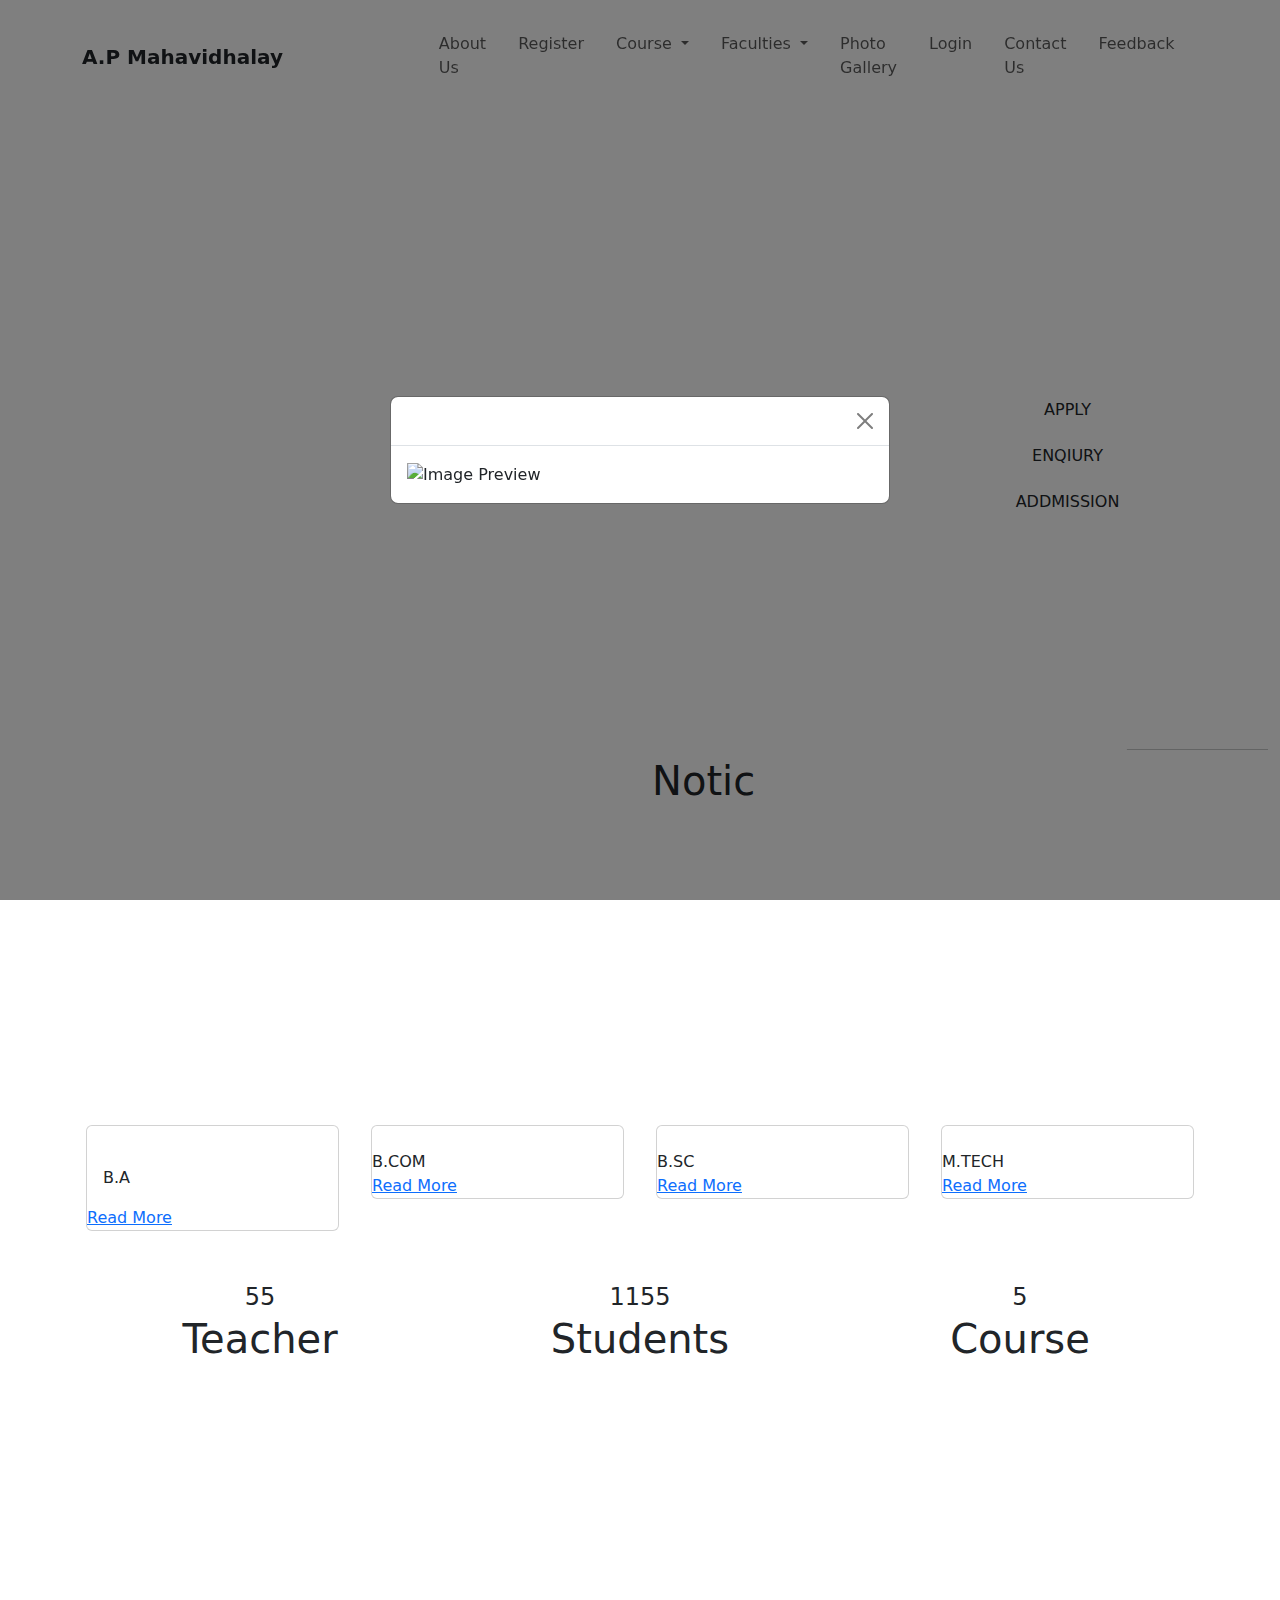
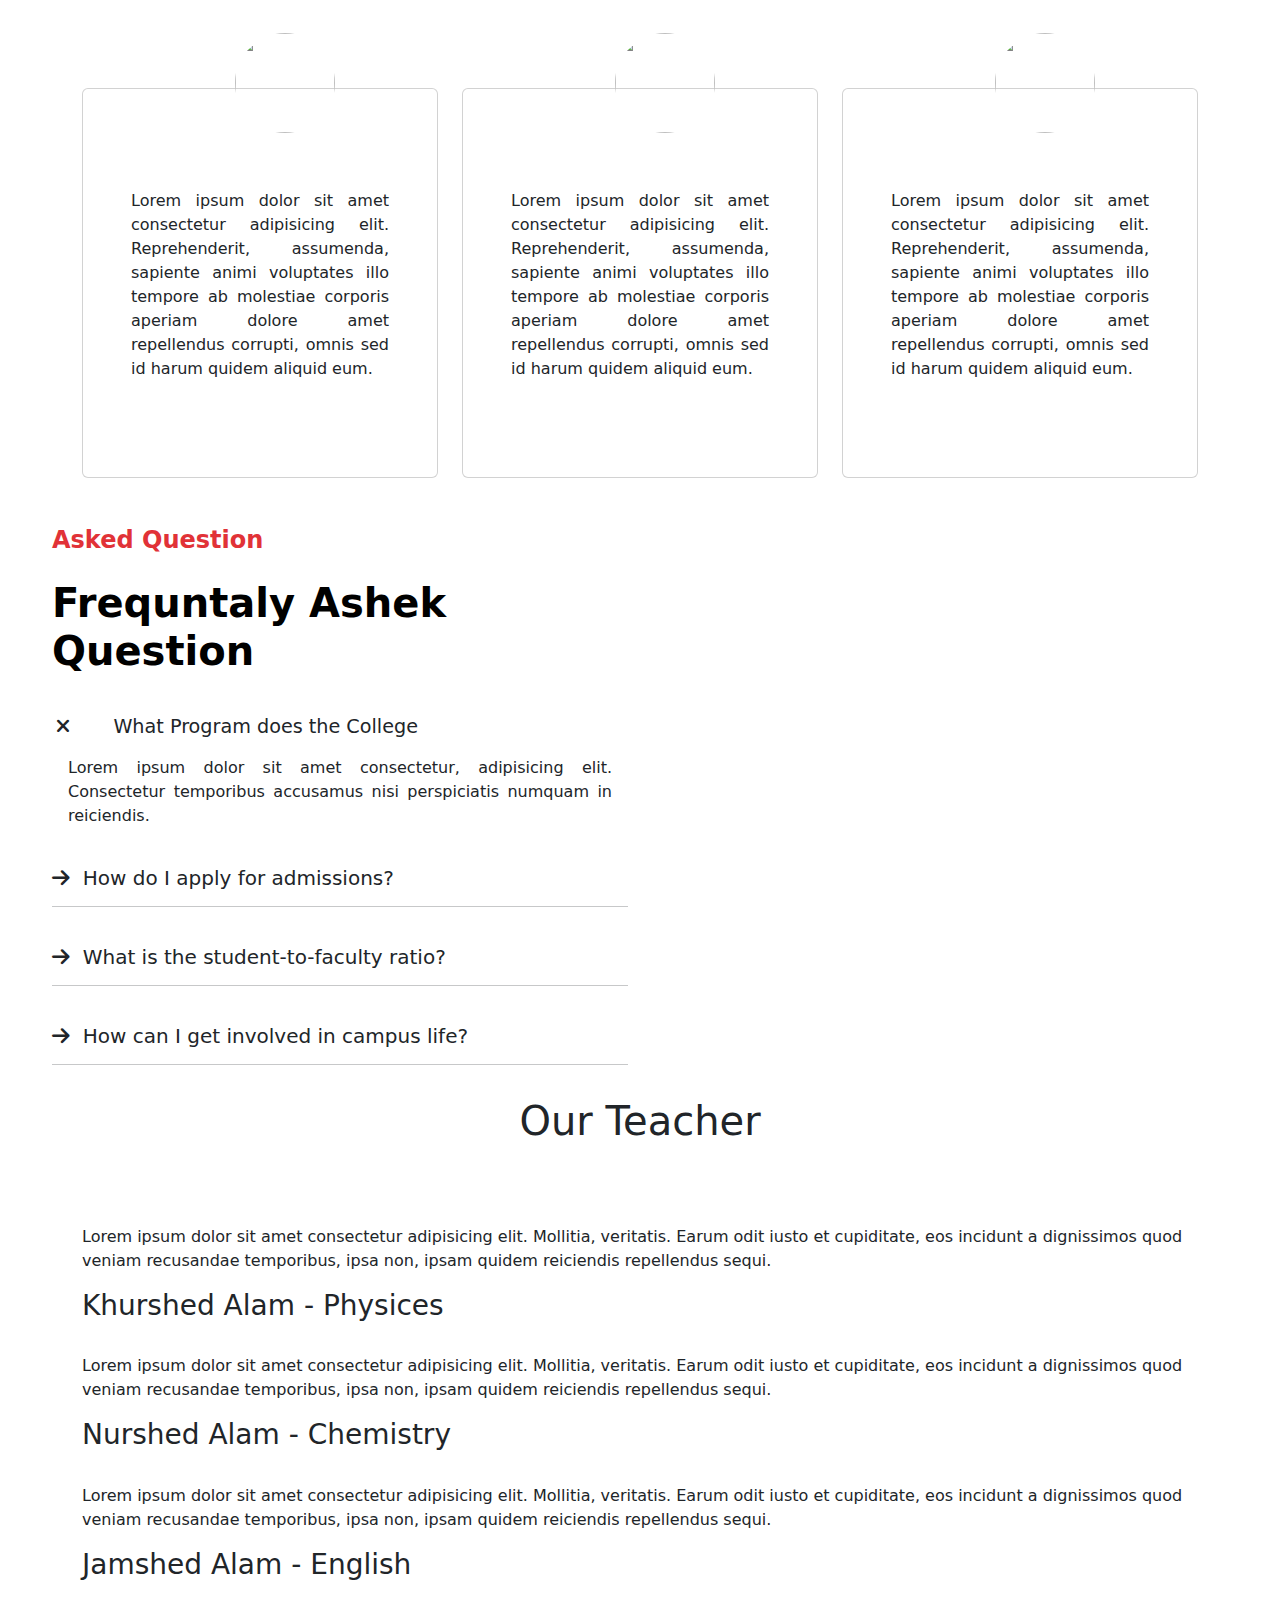
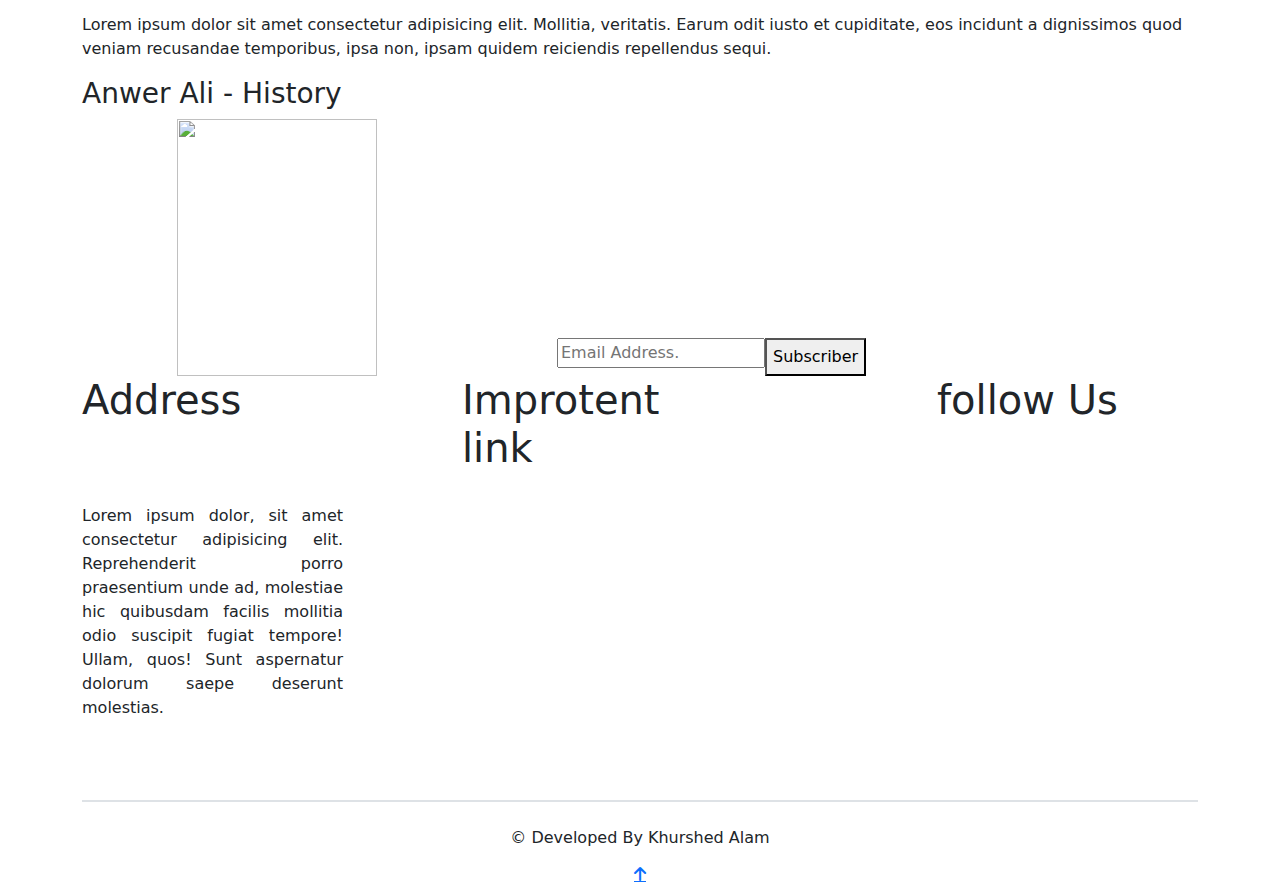
==== index.html @ bbb806d6 "Create index page" ====
<!DOCTYPE html>
<html lang="en">
<head>
    <meta charset="UTF-8">
    <meta name="viewport" content="width=device-width, initial-scale=1.0">
    <meta http-equiv="X-UA-Compatible" content="ie=edge">
    <title>A.P. Mahavidhalay Laxmipur Kushinagar</title>
    <!--The bootstrap CSS-->
    <link href="https://cdn.jsdelivr.net/npm/bootstrap@5.3.3/dist/css/bootstrap.min.css" rel="stylesheet" integrity="sha384-QWTKZyjpPEjISv5WaRU9OFeRpok6YctnYmDr5pNlyT2bRjXh0JMhjY6hW+ALEwIH" crossorigin="anonymous">
    <!--The Link CDN Slider-->
    <script src="https://ajax.googleapis.com/ajax/libs/jquery/3.5.1/jquery.min.js"></script>
    <link rel="stylesheet" href="https://cdnjs.cloudflare.com/ajax/libs/owl-carousel/1.3.3/owl.carousel.min.css">
    <link rel="stylesheet" href="https://cdnjs.cloudflare.com/ajax/libs/owl-carousel/1.3.3/owl.theme.min.css">
    <!--The CDN Icon-->
    <link rel="stylesheet" href="https://cdnjs.cloudflare.com/ajax/libs/font-awesome/6.7.2/css/all.min.css"
        integrity="sha512-Evv84Mr4kqVGRNSgIGL/F/aIDqQb7xQ2vcrdIwxfjThSH8CSR7PBEakCr51Ck+w+/U6swU2Im1vVX0SVk9ABhg=="
        crossorigin="anonymous" referrerpolicy="no-referrer" />
    <link rel="stylesheet" href="https://cdnjs.cloudflare.com/ajax/libs/font-awesome/6.7.2/css/fontawesome.min.css"
        integrity="sha512-v8QQ0YQ3H4K6Ic3PJkym91KoeNT5S3PnDKvqnwqFD1oiqIl653crGZplPdU5KKtHjO0QKcQ2aUlQZYjHczkmGw=="
        crossorigin="anonymous" referrerpolicy="no-referrer" />
    <link rel="stylesheet" href="https://cdnjs.cloudflare.com/ajax/libs/font-awesome/6.0.0-beta3/css/all.min.css">
    <link rel="stylesheet" href="style.css">
</head>
<body>
    <!-- Header Section -->
    <header class="py-3 sticky sticky-top" style="background-color: var(--top-header-bg);padding: 0px; margin: 0px;"
        data-toggle="sticky-onscroll">
        <nav class="navbar  navbar-expand-lg">
            <div class="container">
                <a class="navbar-brand fw-bold" href="index.html" style="color:var(--top-text-color);">A.P
                    Mahavidhalay</a>
                <button class="navbar-toggler" type="button" data-bs-toggle="collapse"
                    data-bs-target="#navbarSupportedContent" aria-controls="navbarSupportedContent"
                    aria-expanded="false" aria-label="Toggle navigation">
                    <span class="navbar-toggler-icon"></span>
                </button>
                <div class="collapse navbar-collapse justify-content-end mx-5" id="navbarSupportedContent">
                    <ul class="navbar-nav ml-auto nav-underline">
                        <li class="nav-item">
                            <a class="nav-link active txt-header text-white" aria-current="page"
                                href="index.html">Home</a>
                        </li>
                        <li class="nav-item">
                            <a class="nav-link txt-header" href="about.html">About Us</a>
                        </li>
                        <li class="nav-item">
                            <a class="nav-link txt-header" href="register.html">Register</a>
                        </li>
                        <li class="nav-item dropdown">
                            <a class="nav-link dropdown-toggle txt-header" href="#" role="button"
                                data-bs-toggle="dropdown" aria-expanded="false">
                                Course
                            </a>
                            <ul class="dropdown-menu">
                                <li><a class="dropdown-item txt-header" href="#"> >&nbsp;Bachelor of Arts (BA)</a></li>
                                <li><a class="dropdown-item txt-header" href="#"> >&nbsp;Bachelor of Science (B.Sc)</a></li>
                                <li><a class="dropdown-item txt-header" href="#"> >&nbsp;Bachelor of Commerce (B.Com)</a></li>
                            </ul>
                        </li>
                        <li class="nav-item dropdown">
                            <a class="nav-link dropdown-toggle txt-header" href="#" role="button"
                                data-bs-toggle="dropdown" aria-expanded="false">
                                Faculties
                            </a>
                            <ul class="dropdown-menu">
                                <li><a class="dropdown-item txt-header" href="#"> >&nbsp;Faculty of Arts</a></li>
                                <li><a class="dropdown-item txt-header" href="#"> >&nbsp;Faculty of Science</a></li>
                                <li><a class="dropdown-item txt-header" href="#"> >&nbsp;Faculty of Commerce</a></li>
                            </ul>
                        </li>
                        <li class="nav-item">
                            <a class="nav-link txt-header" href="gallery.html">Photo Gallery</a>
                        </li>
                        <li class="nav-item">
                            <a class="nav-link txt-header" href="login.html">Login</a>
                        </li>
                        <li class="nav-item">
                            <a class="nav-link txt-header" href="contact.html">Contact Us</a>
                        </li>
                        <li class="nav-item">
                            <a class="nav-link txt-header" href="feedback.html">Feedback</a>
                        </li>
                    </ul>
                </div>
            </div>
        </nav>
    </header>
    <!--==================Main pages Start ===========================-->
    <!-- @section('main-page')
    @show -->
    <!---==========================The Enquriy Section Form ======================-->
    <!-- Modal -->
    <div class="modal fade" id="exampleModal" data-bs-backdrop="static"  tabindex="-1" aria-labelledby="exampleModalLabel" aria-hidden="true">
        <div class="modal-dialog modal-lg">
            <div class="modal-content">
                <div class="modal-header">
                    <h1 class="modal-title fs-5" id="exampleModalLabel">Enqery Form</h1>
                    <button type="button" class="btn-close" data-bs-dismiss="modal" aria-label="Close"></button>
                </div>
                <div class="modal-body">
                    <form action="">
                        <div class="row">
                            <div class="col-lg-12 col-md-12 col-sm-12">
                                <div class="form-group mb-2">
                                    <label for="" style="color:#777777;font-size:1.2rem;">full name.<sup
                                            class="text-danger">*</sup></label>
                                    <input type="text" name="fullname" placeholder="Enter fullname.." class="mb-2"
                                        id="enquiry-input">
                                </div>
                                <div class="form-group mb-2">
                                    <label for="" style="color:#777777;font-size:1.2rem;">Email Id.<sup
                                            class="text-danger">*</sup></label>
                                    <input type="text" name="email" placeholder="Enter email id.." class="mb-2"
                                        id="enquiry-input">
                                </div>
                                <div class="form-group mb-2">
                                    <label for="" style="color:#777777;font-size:1.2rem;">Phone Number<sup
                                            class="text-danger">*</sup></label>
                                    <input type="number" name="fullname" placeholder="Enter mobile no.." class="mb-2"
                                        id="enquiry-input">
                                </div>
                                <div class="form-group  mb-3">
                                    <label for="" style="color:#777777;font-size:1.2rem;">Course<sup
                                            class="text-danger">*</sup></label>
                                    <select name="" id="enquiry-input" class="mb-2">
                                        <option value="" selected>Please select course..</option>
                                        <option value="B.A">B.A</option>
                                        <option value="B.COM">B.COM</option>
                                        <option value="B.SC">B.SC</option>
                                        <option value="Other">Other</option>
                                    </select>
                                </div>
                                <div class="form-group  mb-3">
                                    <label for="" style="color:#777777;font-size:1.2rem;">Message<sup
                                            class="text-danger">*</sup></label>
                                    <textarea name="" id="textarea" placeholder="Write message.."></textarea>
                                </div>
                            </div>
                        </div>
                    </form>
                </div>
                <div class="modal-footer">
                    
                    <button type="button"  id="register-btn">Submit</button>
                </div>
            </div>
        </div>
    </div>
    <!---==========================The Enquriy Section Form ======================-->
    <div class="hero-section">
        <div class="bg-holder" style="background-image: url('hero.jpg');"><video class="bg-video"
                autoplay="autoplay" loop="loop" muted="muted" playsinline="playsinline">
                <source src="Techpile_video.mp4" type="video/mp4" />
                <source src="images/Techpile_video.mp4" type="video/mp4" />
                <source src="Techpile_video.mp4" type="video/mp4" />
            </video></div>
        <div class="container">
            <div class="row justify-content-end align-items-center vh-50" style="padding-top:120px;">
                <div class="col-sm-6 col-md-4 col-lg-3">
                    <a class="link-300 btn d-block w-100 text-uppercase ls-2" href="register.html"
                        style="background: var(--bg-color); border-color: rgba(255, 255, 255, 0.35);color:var(--text-color);">Apply</a>
                    <a class="link-300 btn d-block w-100 text-uppercase ls-2 mt-2" href="#" data-bs-toggle="modal"
                        data-bs-target="#exampleModal"
                        style="background: var(--bg-color); border-color: rgba(255, 255, 255, 0.35);color:var(--text-color);">Enqiury</a>
                    <a class="link-300 btn d-block w-100 text-uppercase ls-2 mt-2" href="adminssion.html"
                        style="background: var(--bg-color); border-color: rgba(255, 255, 255, 0.35);color:var(--text-color);">Addmission</a>
                </div>
            </div>
        </div><!-- end of .container-->
    </div>

    <section class="pt-3 text-center" style="margin-top:160px;background-color:var(--bg-footer);">
        <div class="container-fluid">
            <marquee behavior="" direction="left" scrollamount="15">
                <div class="row align-items-center">
                    <div class="col">
                        <p class="mb-0 fs-4 text-white"><strong style="color:var(--text-footer)">A.P Mahavidhalay
                            </strong>Laxmipur Padrauna
                            Kushinagar 274303</p>
                    </div>
                    <div class="col-12">
                        <hr class="text-300 mb-0" />
                    </div>
                </div>
            </marquee>
        </div>
    </section>
    <!--The Our Services Section start-->
    <div class="our-services-top">
        <div class="row">
            <div class="col-lg-6 col-md-6 col-sm-12 col-12">
                <section class="our-services">
                    <div class="our-child-services">
                        <p><a href="" class="text-decoration-none text-white fw-bold">Coming Soon</a></p>
                    </div>
                </section>
            </div>
            <div class="col-lg-6 col-md-6 col-sm-12 col-12">
                <section class="our-services-right">
                    <div class="our-child-services-right">
                        <div class="notic-top">
                            <h1>Notic</h1>
                        </div>

                        <div class="row pt-3">
                            <div class="col-lg-2 col-md-2 col-sm-12"></div>
                            <div class="col-lg-8 col-md-8 col-sm-12 col-12"
                                style="overflow-x: scroll;overflow:hidden;height:280px;">
                                <marquee behavior="" direction="up" scrollamount="10">
                                    <ul class="nav flex-column p-3 mb-3">
                                        <li class="nav-item">
                                            <a class="nav-link text-white" href=""><img
                                                    src="new-gif.gif"
                                                    alt="">&nbsp;&nbsp;B.A 1st Years Result 2024</a>
                                        </li>
                                        <li class="nav-item">
                                            <a class="nav-link text-white" href=""><img
                                                    src="new-gif.gif"
                                                    alt="">&nbsp;&nbsp;B.A 2st Years Result 2024</a>
                                        </li>
                                        <li class="nav-item">
                                            <a class="nav-link text-white" href=""><img
                                                    src="new-gif.gif"
                                                    alt="">&nbsp;&nbsp;B.A 3st Years Result 2024</a>
                                        </li>
                                        <li class="nav-item">
                                            <a class="nav-link text-white" href=""><img
                                                    src="new-gif.gif"
                                                    alt="">&nbsp;&nbsp;B.Sc 1st Years Result 2024</a>
                                        </li>
                                        <li class="nav-item">
                                            <a class="nav-link text-white" href=""><img
                                                    src="new-gif.gif"
                                                    alt="">&nbsp;&nbsp;B.Sc 2st Years Result 2024</a>
                                        </li>
                                        <li class="nav-item">
                                            <a class="nav-link text-white" href=""><img
                                                    src="new-gif.gif"
                                                    alt="">&nbsp;&nbsp;B.Sc 3st Years Result 2024</a>
                                        </li>
                                        <li class="nav-item">
                                            <a class="nav-link text-white" href=""><img
                                                    src="new-gif.gif"
                                                    alt="">&nbsp;&nbsp;B.Com 1st Years Result 2024</a>
                                        </li>
                                        <li class="nav-item">
                                            <a class="nav-link text-white" href=""><img
                                                    src="new-gif.gif"
                                                    alt="">&nbsp;&nbsp;B.Com 2st Years Result 2024</a>
                                        </li>
                                        <li class="nav-item">
                                            <a class="nav-link text-white" href=""><img
                                                    src="new-gif.gif"
                                                    alt="">&nbsp;&nbsp;B.Com 3st Years Result 2024</a>
                                        </li>
                                    </ul>
                                </marquee>
                            </div>
                            <div class="col-lg-2 col-md-2 col-sm-12"></div>
                        </div>
                    </div>
                </section>
            </div>
        </div>
    </div>

    <!--The Our Services Section Ends-->
    <!--The Our Course Section start-->
    <div class="our-course">
        <div class="container">
            <div class="row">
                <div class="col-lg-3 col-md-6 col-sm-12 col-12 mb-3 p-3">
                    <div class="card box-1">
                        <div class="box-child">
                            <img src="circle.svg" alt="" class="img-fluid"
                                id="ba-bg">
                            <div class="card-body">
                                B.A
                            </div>
                            <a class="btnn" href="">Read More</a>
                        </div>
                    </div>
                </div>
                <div class="col-lg-3 col-md-6 col-sm-12 col-12 mb-3 p-3">
                    <div class="card box-2">
                        <div class="box-child">
                            <img src="circle.svg" alt="" class="img-fluid"
                                id="ba-bg">
                            <div class="card-body1">
                                B.COM
                            </div>
                            <a class="btnn" href="">Read More</a>
                        </div>
                    </div>
                </div>
                <div class="col-lg-3 col-md-6 col-sm-12 col-12 mb-3 p-3">
                    <div class="card box-3">
                        <div class="box-child">
                            <img src="circle.svg" alt="" class="img-fluid"
                                id="ba-bg">
                            <div class="card-body3">
                                B.SC
                            </div>
                            <a class="btnn" href="">Read More</a>
                        </div>
                    </div>
                </div>
                <div class="col-lg-3 col-md-6 col-sm-12 col-12 mb-3 p-3">
                    <div class="card box-4">
                        <div class="box-child">
                            <img src="circle.svg" alt="" class="img-fluid"
                                id="ba-bg">
                            <div class="card-body4">
                                M.TECH
                            </div>
                            <a class="btnn" href="">Read More</a>
                        </div>
                    </div>
                </div>
            </div>
        </div>
    </div>
    <!--The Our Course Section start-->
    <!--The Count Section Start-->
    <div class="count-section">
        <div class="container container-count">
            <div class="row">
                <div class="col-lg-4 col-md-6 col-sm-12 col-12 p-3 mb-2 text-center">
                    <span style="font-size:1.5rem;">55</span>
                    <h1>Teacher</h1>
                </div>
                <div class="col-lg-4 col-md-6 col-sm-12 col-12 p-3 mb-2 text-center">
                    <span style="font-size:1.5rem;">1155</span>
                    <h1>Students</h1>
                </div>
                <div class="col-lg-4 col-md-6 col-sm-12 col-12 p-3 mb-2 text-center">
                    <span style="font-size:1.5rem;">5</span>
                    <h1>Course</h1>
                </div>
            </div>
        </div>
    </div>
    <!--The Count Section End-->
    <!--******* The Student Say Section Start ***********-->
    <div class="student-say">
        <div class="container-student">
            <div class="container">
                <div class="row">
                    <div class="col-lg-12 col-md-12 col-sm-12 col-12 text-center text-white fw-bold">
                        <h4 class="pt-5">Student Review
                        </h4>
                        <img src="about-underline.svg" alt="" class="img-fluid"
                            style="width: 150px;transform:translateY(-1rem);">
                    </div>
                    <div class="col-lg-3 col-md-3 col-sm-12 col-12"></div>
                    <div class="col-lg-6 col-md-6 col-sm-12 col-12 text-center">
                        <p class="fs-1 fw-bold text-white">500+ Students Say About Our College</p>
                    </div>
                    <div class="col-lg-3 col-md-3 col-sm-12 col-12"></div>
                    <!---Student--->
                    <div class="col-lg-4 col-md-4 col-sm-12 col-12 text-white pt-5">
                        <div class="card" style="background-color:rgba(255,255,255,1);">
                            <img src="khurshed.jpg" alt=""
                                style="height:100px;width:100px;border-radius:100%;position: relative;top:-3.5rem;left:9.5rem;">
                            <div class="card-body p-5"
                                style="text-align:justify;font-size:1rem;transform:translateY(-3rem);">
                                Lorem ipsum dolor sit amet consectetur adipisicing elit. Reprehenderit, assumenda, sapiente
                                animi voluptates illo tempore ab molestiae corporis aperiam dolore amet repellendus
                                corrupti, omnis sed id harum quidem aliquid eum.
                            </div>
                        </div>
                    </div>
                    <div class="col-lg-4 col-md-4 col-sm-12 col-12 pt-5">
                        <div class="card" style="background-color:rgba(255,255,255,1);">
                            <img src="khurshed.jpg" alt=""
                                style="height:100px;width:100px;border-radius:100%;position: relative;top:-3.5rem;left:9.5rem;">
                            <div class="card-body p-5"
                                style="text-align:justify;font-size:1rem;transform:translateY(-3rem);">
                                Lorem ipsum dolor sit amet consectetur adipisicing elit. Reprehenderit, assumenda, sapiente
                                animi voluptates illo tempore ab molestiae corporis aperiam dolore amet repellendus
                                corrupti, omnis sed id harum quidem aliquid eum.
                            </div>
                        </div>
                    </div>
                    <div class="col-lg-4 col-md-4 col-sm-12 col-12 pt-5">
                        <div class="card" style="background-color:rgba(255,255,255,1);">
                            <img src="khurshed.jpg" alt=""
                                style="height:100px;width:100px;border-radius:100%;position: relative;top:-3.5rem;left:9.5rem;">
                            <div class="card-body p-5"
                                style="text-align:justify;font-size:1rem;transform:translateY(-3rem);">
                                Lorem ipsum dolor sit amet consectetur adipisicing elit. Reprehenderit, assumenda, sapiente
                                animi voluptates illo tempore ab molestiae corporis aperiam dolore amet repellendus
                                corrupti, omnis sed id harum quidem aliquid eum.
                            </div>
                        </div>
                    </div>
                </div>
            </div>
        </div>
    </div>
    <!--******* The Student Say About Section Ends ***********-->
    <!---*******The Askes Question Section start **************-->
    <div class="ask-question-section bg-white">
        <div class="container" style="max-width:1200px;padding-top:3rem;">
            <div class="row">
                <div class="col-lg-6 col-md-6 col-sm-12 mb-3">
                    <h5 style="color:#e13237;font-size:1.5rem;font-weight:bold;"><b>Asked Question</b></h5>
                    <div class="under"></div>
                    <h1 style="color: black;font-weight:bold;margin-top:1.5rem;">
                        Frequntaly Ashek <br> Question
                    </h1>
                    <div class="card-home-ask">
                        <h3 style="padding-top: 2rem;font-size:1.2rem;padding-left:5px;padding-right:5px;"><i
                                class="fa-solid fa-xmark"
                                style="height: 2rem;width:2rem;border-radius:100%;"></i>&nbsp;&nbsp;&nbsp; What Program
                            does the College</h3>
                        <p style="padding:0rem 1rem 0rem 1rem;text-align:justify;">Lorem ipsum dolor sit amet consectetur,
                            adipisicing elit. Consectetur temporibus accusamus nisi
                            perspiciatis numquam in reiciendis.</p>
                    </div>
                    <h5><i class="fa-solid fa-arrow-right mt-4"></i>&nbsp;&nbsp;How do I apply for admissions?</h5>
                    <hr class="me-auto">
                    <h5><i class="fa-solid fa-arrow-right mt-4"></i>&nbsp;&nbsp;What is the student-to-faculty ratio?</h5>
                    <hr class="me-auto">
                    <h5><i class="fa-solid fa-arrow-right mt-4"></i>&nbsp;&nbsp;How can I get involved in campus life?</h5>
                    <hr class="me-auto">
                </div>
                <div class="col-lg-6 col-md-6 col-sm-12 mb-3">
                    <img src="boys.png" alt="" class="img-fluid w-100">
                </div>
            </div>
        </div>
    </div>
    <!---*******The Askes Question Section Ends **************-->

    <!--- Our Teacher Section Start --->
    <section class="teacher-section">
        <div class="teacher-bg">
            <div class="container">
                <div class="row">
                    <div class="col-sm-12">
                        <h1 class="text-center" style="color:var(--text-footer);"> Our Teacher </h1>
                    </div>
                </div>
                <div class="row pt-5">
                    <div class="col-md-offset-2 col-md-12 col-sm-12">
                        <div id="testimonial-slider" class="owl-carousel">
                            <div class="testimonial">
                                <div class="pic">
                                    <img src="khurshedalam2.jpg" alt="">
                                </div>
                                <p class="description">
                                    Lorem ipsum dolor sit amet consectetur adipisicing elit. Mollitia, veritatis. Earum odit
                                    iusto et cupiditate, eos incidunt a dignissimos quod veniam recusandae temporibus, ipsa
                                    non,
                                    ipsam quidem reiciendis repellendus sequi.
                                </p>
                                <h3 class="title">Khurshed Alam
                                    <span class="post"> - Physices</span>
                                </h3>
                            </div>
                            <div class="testimonial">
                                <div class="pic">
                                    <img src="khurshed.jpg" alt="">
                                </div>
                                <p class="description">
                                    Lorem ipsum dolor sit amet consectetur adipisicing elit. Mollitia, veritatis. Earum odit
                                    iusto et cupiditate, eos incidunt a dignissimos quod veniam recusandae temporibus, ipsa
                                    non,
                                    ipsam quidem reiciendis repellendus sequi.
                                </p>
                                <h3 class="title">Nurshed Alam
                                    <span class="post"> - Chemistry</span>
                                </h3>
                            </div>
                            <div class="testimonial">
                                <div class="pic">
                                    <img src="Khurshedalam.jpg" alt="">
                                </div>
                                <p class="description">
                                    Lorem ipsum dolor sit amet consectetur adipisicing elit. Mollitia, veritatis. Earum odit
                                    iusto et cupiditate, eos incidunt a dignissimos quod veniam recusandae temporibus, ipsa
                                    non,
                                    ipsam quidem reiciendis repellendus sequi.
                                </p>
                                <h3 class="title">Jamshed Alam
                                    <span class="post"> - English</span>
                                </h3>
                            </div>
                            <div class="testimonial">
                                <div class="pic">
                                    <img src="khurshed.jpg" alt="">
                                </div>
                                <p class="description">
                                    Lorem ipsum dolor sit amet consectetur adipisicing elit. Mollitia, veritatis. Earum odit
                                    iusto et cupiditate, eos incidunt a dignissimos quod veniam recusandae temporibus, ipsa
                                    non,
                                    ipsam quidem reiciendis repellendus sequi.
                                </p>
                                <h3 class="title">Anwer Ali
                                    <span class="post"> - History</span>
                                </h3>
                            </div>
                        </div>
                    </div>
                </div>
            </div>
        </div>
    </section>
    <!--=====================Main pages ends ===============================-->
    <!--====================The Footer Top Section start=========================-->
    <div id="top-footer">
        <div class="container">
            <div class="row">
                <div class="col-lg-1 col-md-1 col-sm-12 col-12"></div>
                <div class="col-lg-4 col-md-3 col-sm-12 col-12">
                    <img src="top-booter-boy.png" alt=""
                        class="img-fluid h-100 w-75" id="subscriber-img">
                </div>
                <div class="col-lg-5 col-md-4 col-sm-12 col-12 ">
                    <h5 style="color:white;font-size:1.4rem;"><b>Newsletter Subscribe</b></h5>
                    <div class="top-foot-under"></div>
                    <h2 style="color: white;font-weight:bold;font-size:2.5rem;padding-top:2rem;"><b>Get Started With
                            College to <br> bright your career!</b></h2>
                    <div class="d-flex">
                        <input type="text" class="mb-2" id="top-botton-newsletter"
                            placeholder="Email Address.">
                        <button type="submite" id="submit-btn">Subscriber</button>
                    </div>
                </div>
                <div class="col-lg-2 col-md-1 col-sm-12 col-12"></div>
            </div>
        </div>
    </div>
    <!--====================The Footer Top Section ends=========================-->

    <!--The Footer Section-->
    <div class="footer">
        <div class="container">
            <div class="row">
                <div class="col-lg-3 col-md-6 col-sm-12 col-12 mb-3">
                    <h1>Address</h1>
                    <p class="text-white pt-2">A.P Mahavidhalay Laxmipur Kushinagar 274303</p>
                    <p class="w-100" style="text-align:justify;">Lorem ipsum dolor, sit amet consectetur adipisicing
                        elit. Reprehenderit porro praesentium unde ad, molestiae hic quibusdam facilis mollitia odio
                        suscipit fugiat tempore! Ullam, quos! Sunt aspernatur dolorum saepe deserunt molestias.</p>
                    <div class="socail-media pt-2">
                        <a href=""><img src="facebook.svg" alt=""
                                title="Facebook"></a>
                        <a href=""><img src="youtube.svg" alt=""
                                title="Youtube" class="mx-2"></a>
                        <a href=""><img src="twitter.svg'" alt=""
                                title="Twitter" class="mx-2"></a>
                        <a href=""><img src="linkedin.svg" alt=""
                                title="Linkedin" class="mx-2"></a>
                        <a href=""><img src="assets/images/instagram.svg" alt=""
                                title="Instagram" class="mx-2"></a>
                    </div>
                </div>
                <div class="col-lg-1 col-md-1 col-sm-1"></div>
                <div class="col-lg-3 col-md-6 col-sm-12 col-12">
                    <h1>Improtent link</h1>
                    <ul class="nav flex-column nav-underline w-25">
                        <li class="nav-item">
                            <a class="nav-link active" style="color: white;" aria-current="page"
                                href="index.html">Home</a>
                            <a class="nav-link text-white" href="index.html">Home</a>
                            <a class="nav-link text-white" href="about.html">About</a>
                            <a class="nav-link text-white" href="contact.html">Conatct</a>
                            <a class="nav-link text-white" href="register.html">Register</a>
                            
                        </li>
                    </ul>
                </div>
                <div class="col-lg-1 col-md-1 col-sm-1"></div>
                <div class="col-lg-1 col-md-1 col-sm-1"></div>
                <div class="col-lg-3 col-md-6 col-sm-12 col-12">
                    <h1>follow Us</h1>

                    <img src="hero.jpg" alt="" class="img-fluid">
                </div>
            </div>
        </div>
        <div class="container">
            <div class="row">
                <div class="col-lg-12 col-md-12 col-sm-12">
                    <hr class="w-auto border border-1 bg-white opacity-100">
                </div>
                <div class="col-lg-12 col-md-12 col-sm-12 text-center pt-2">
                    <p>&copy; Developed By Khurshed Alam</p>
                </div>
            </div>
        </div>
    </div>
    <!-- Scroll Top Start-->
    <a href="#" id="scroll-top" class="scroll-top d-flex align-items-center justify-content-center">
        <i class="fa-solid fa-arrow-up"></i>
    </a>
    <!-- Scroll Top End-->
    <!-- The Modal start-->
    <div class="modal" id="myModal" data-bs-backdrop="static">
        <div class="modal-dialog modal-dialog-centered">
            <div class="modal-content">
                <!-- Modal Header -->
                <div class="modal-header">
                    <button type="button" class="btn-close" data-bs-dismiss="modal"></button>
                </div>
                <!-- Modal body -->
                <div class="modal-body">
                    <img src="hero.jpg" alt="Image Preview"
                        style="width:100%; height:auto;">
                </div>
                <!-- Modal footer -->
            </div>
        </div>
    </div>

    
    <script type="text/javascript">
        $(window).on('load', function() {
            $('#myModal').modal('show');
        });
    </script>
    <!-- The Model Ends-->

    <script>
        (function() {
            var options = {
                hash_id: '3PQ3R'
            };
            var proto = 'https://static.getbutton.io';
            var s = document.createElement('script');
            s.defer = true;
            s.src = proto + '/widget/bundle.js?id=' + options.hash_id;
            var x = document.getElementsByTagName('script')[0];
            x.parentNode.insertBefore(s, x);
        })();

        let scrollTop = document.querySelector('.scroll-top');
        function toggleScrollTop() {
            if (scrollTop) {
                window.scrollY > 100 ? scrollTop.classList.add('active') : scrollTop.classList.remove('active');
            }
        }
        scrollTop.addEventListener('click', (e) => {
            e.preventDefault();
            window.scrollTo({
                top: 0,
                behavior: 'smooth'
            });
        });

        window.addEventListener('load', toggleScrollTop);
        document.addEventListener('scroll', toggleScrollTop);
    </script>
    <!-- /GetButton.io widget -->
    <!--==========================The Bootstrap Js Start======================-->
    <!-- <script src="{{ asset('assets/js/bootstrap.bundle.js') }}"></script> -->
    <script src="https://cdn.jsdelivr.net/npm/@popperjs/core@2.11.8/dist/umd/popper.min.js" integrity="sha384-I7E8VVD/ismYTF4hNIPjVp/Zjvgyol6VFvRkX/vR+Vc4jQkC+hVqc2pM8ODewa9r" crossorigin="anonymous"></script>
    <script src="https://cdn.jsdelivr.net/npm/bootstrap@5.3.3/dist/js/bootstrap.min.js" integrity="sha384-0pUGZvbkm6XF6gxjEnlmuGrJXVbNuzT9qBBavbLwCsOGabYfZo0T0to5eqruptLy" crossorigin="anonymous"></script>
    <!--==========================The Bootstrap Js Ends======================-->
    <script type="text/javascript" src="https://code.jquery.com/jquery-1.12.0.min.js"></script>
    <script type="text/javascript" src="https://cdnjs.cloudflare.com/ajax/libs/owl-carousel/1.3.3/owl.carousel.min.js">
    </script>
    <script>
        $(document).ready(function() {
            $("#testimonial-slider").owlCarousel({
                items: 3,
                itemsDesktop: [1000, 2],
                itemsDesktopSmall: [979, 1],
                itemsTablet: [768, 1],
                pagination: false,
                navigation: true,
                navigationText: ["", ""],
                autoPlay: true
            });
        });
    </script>
</body>

</html>
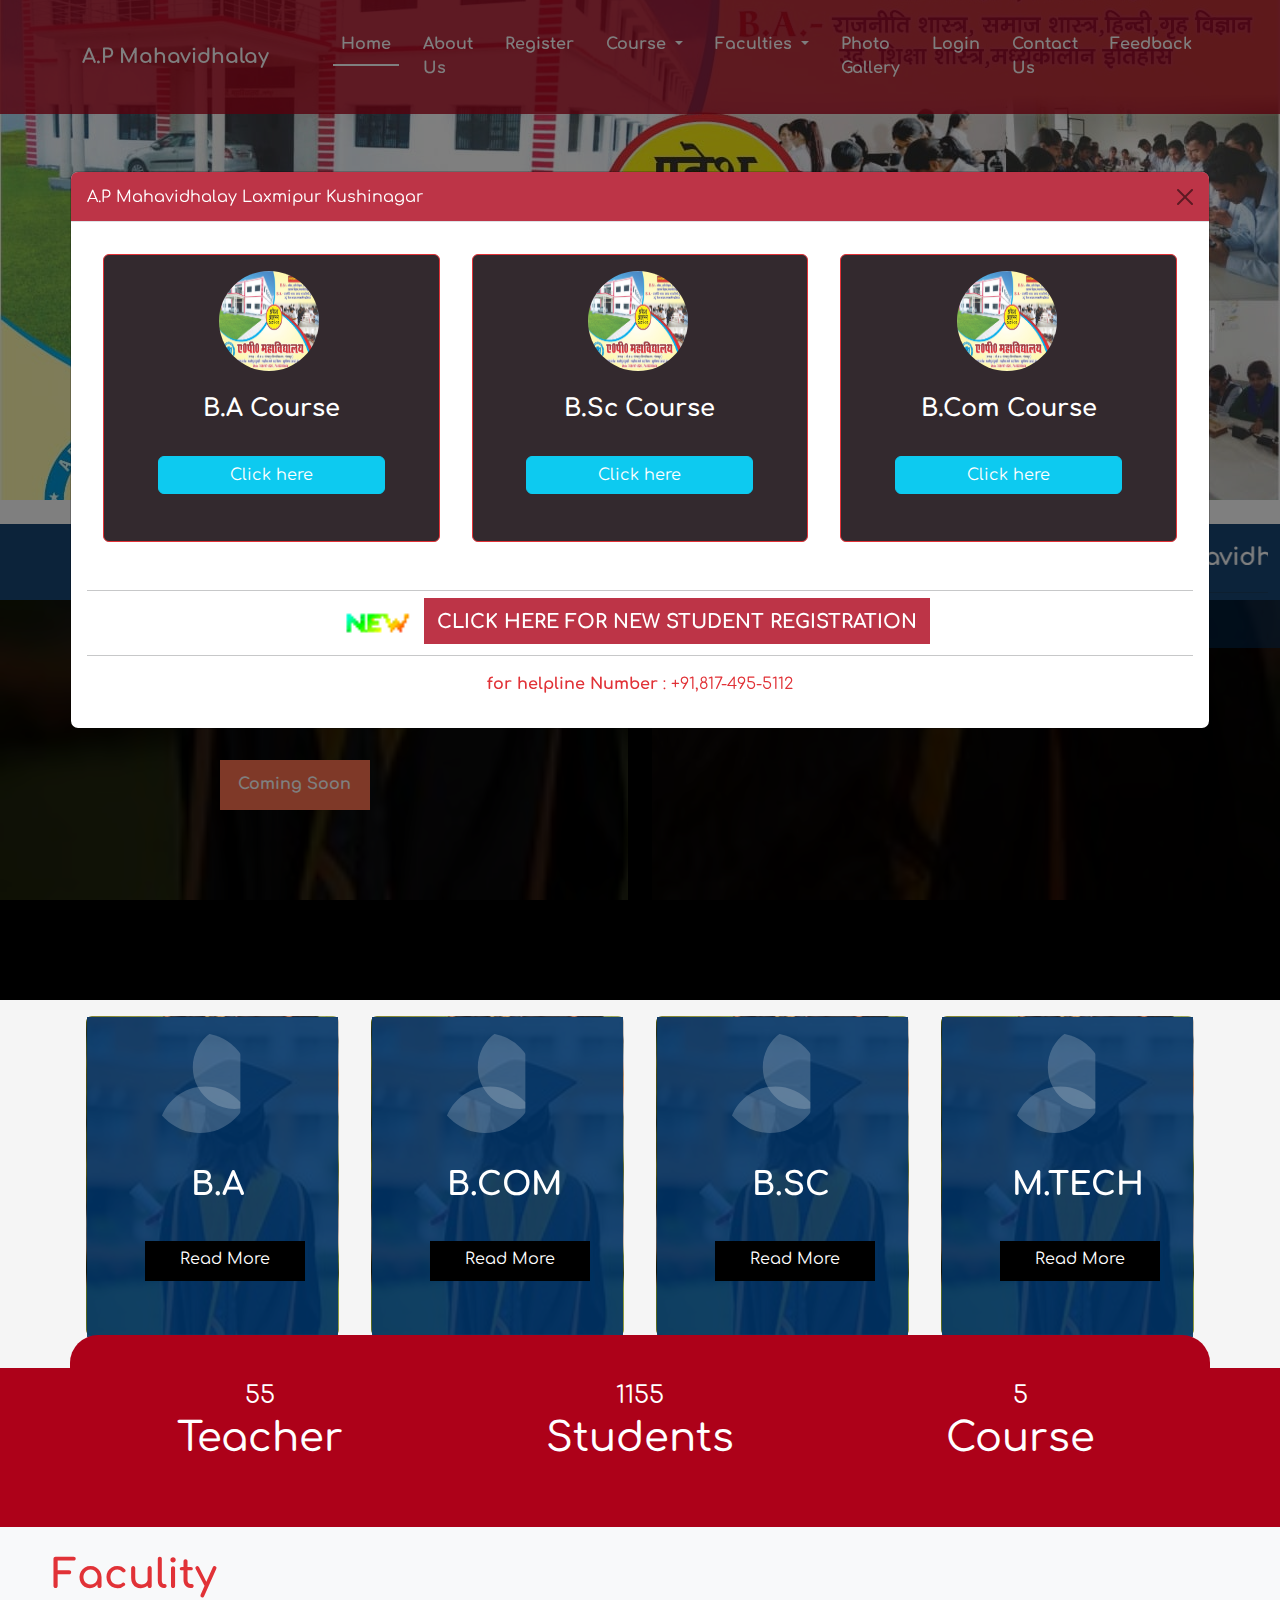
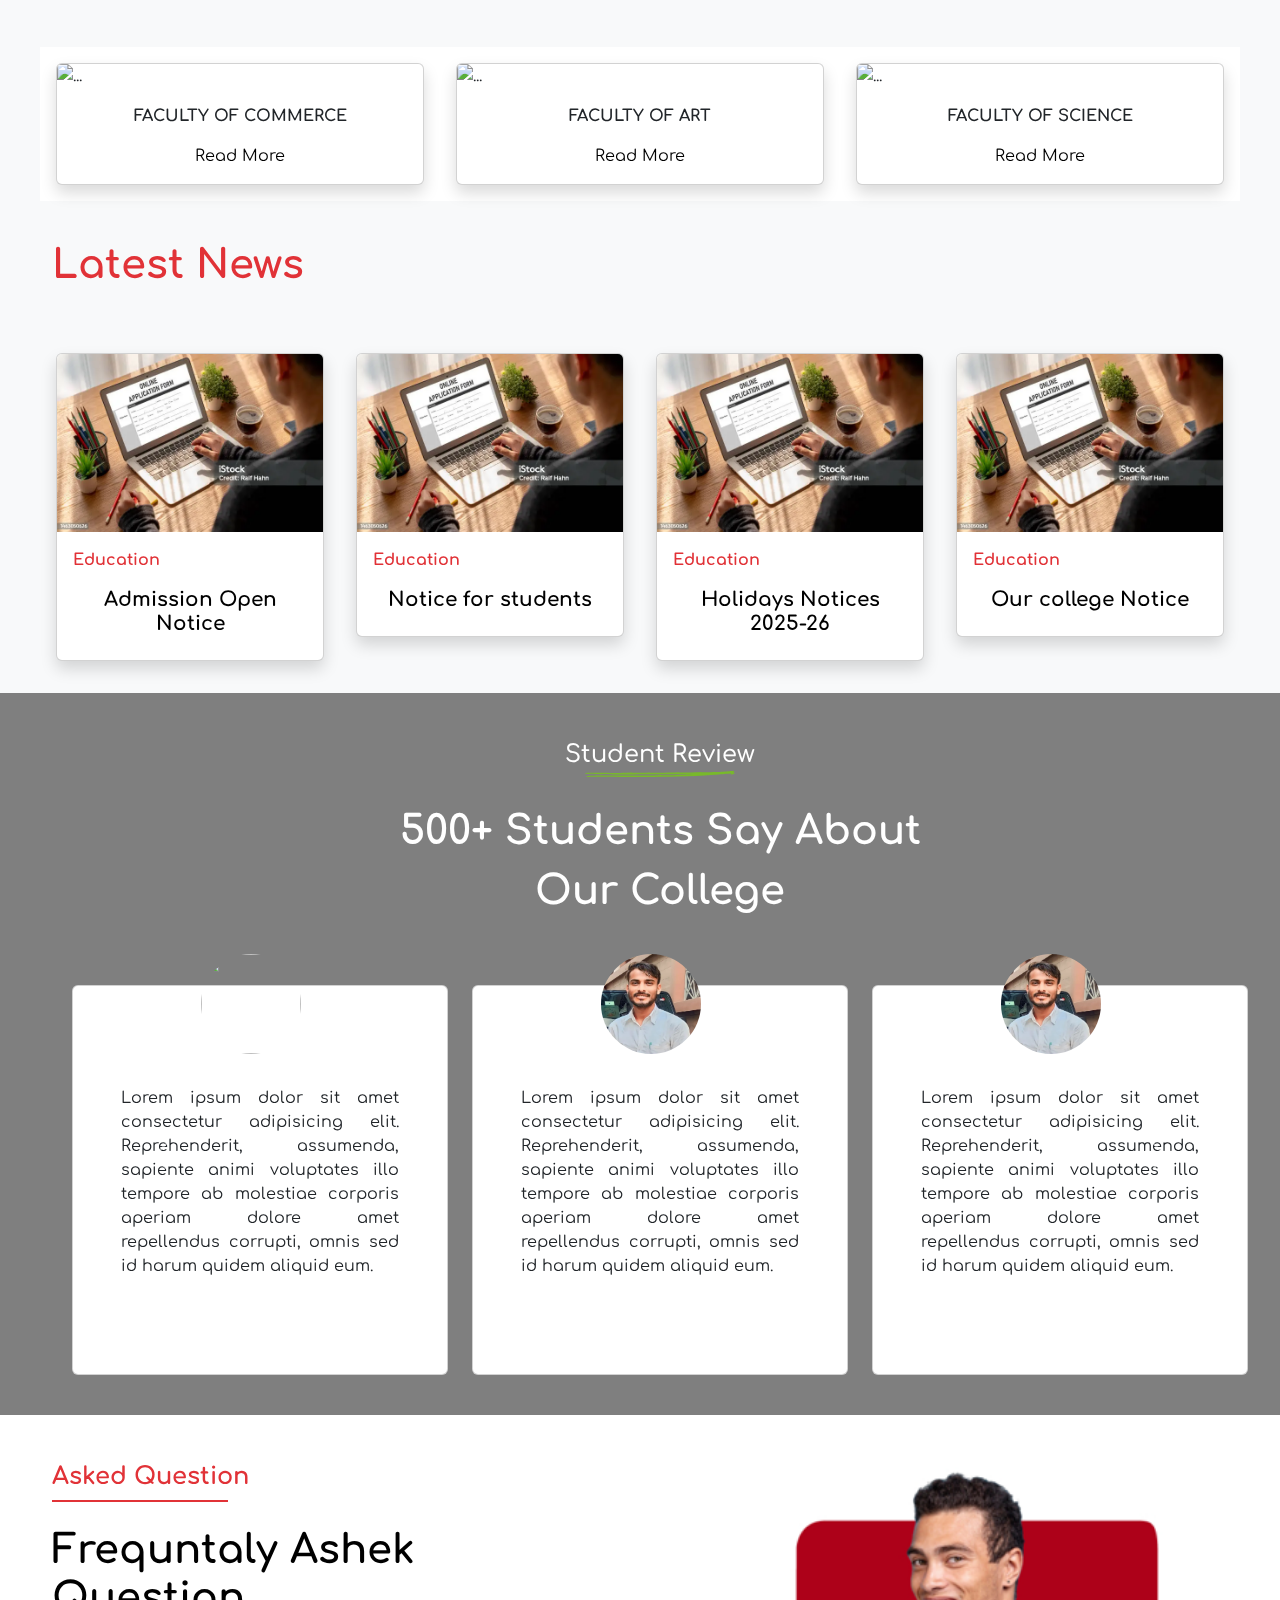
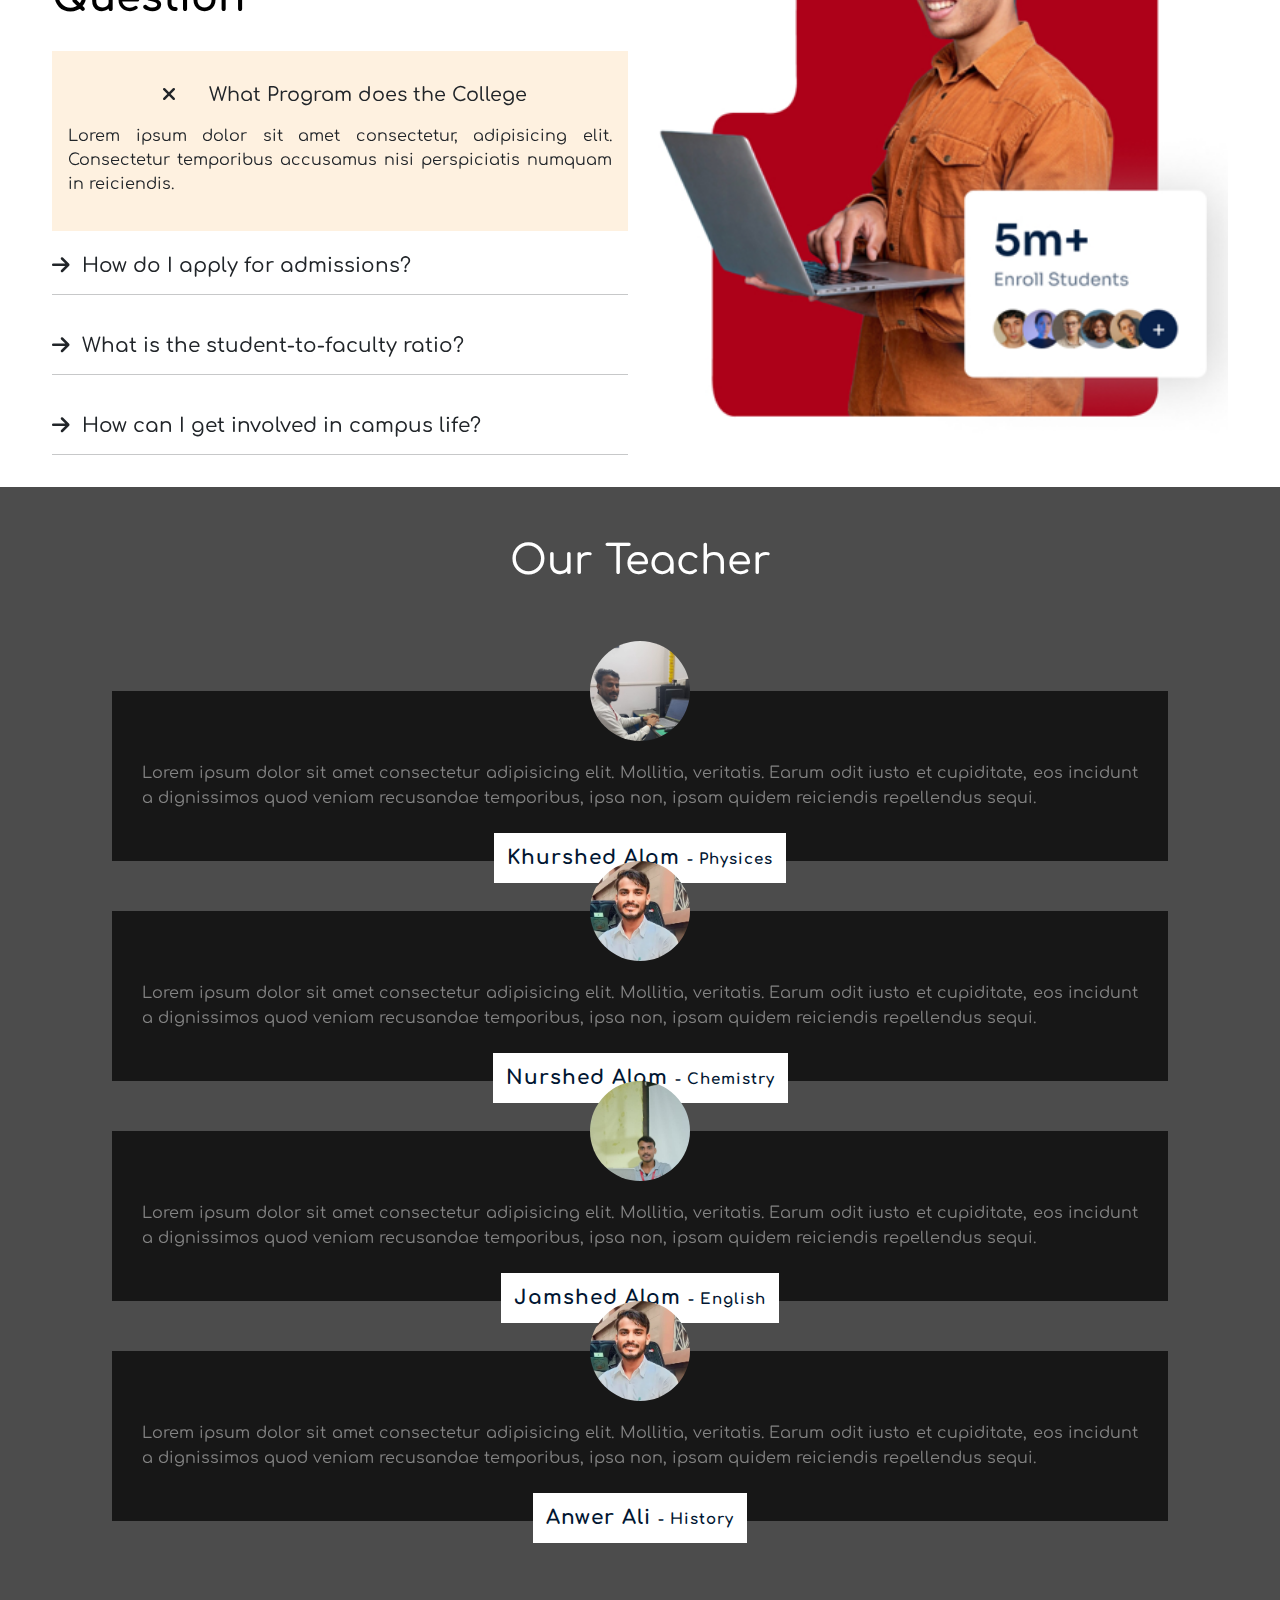
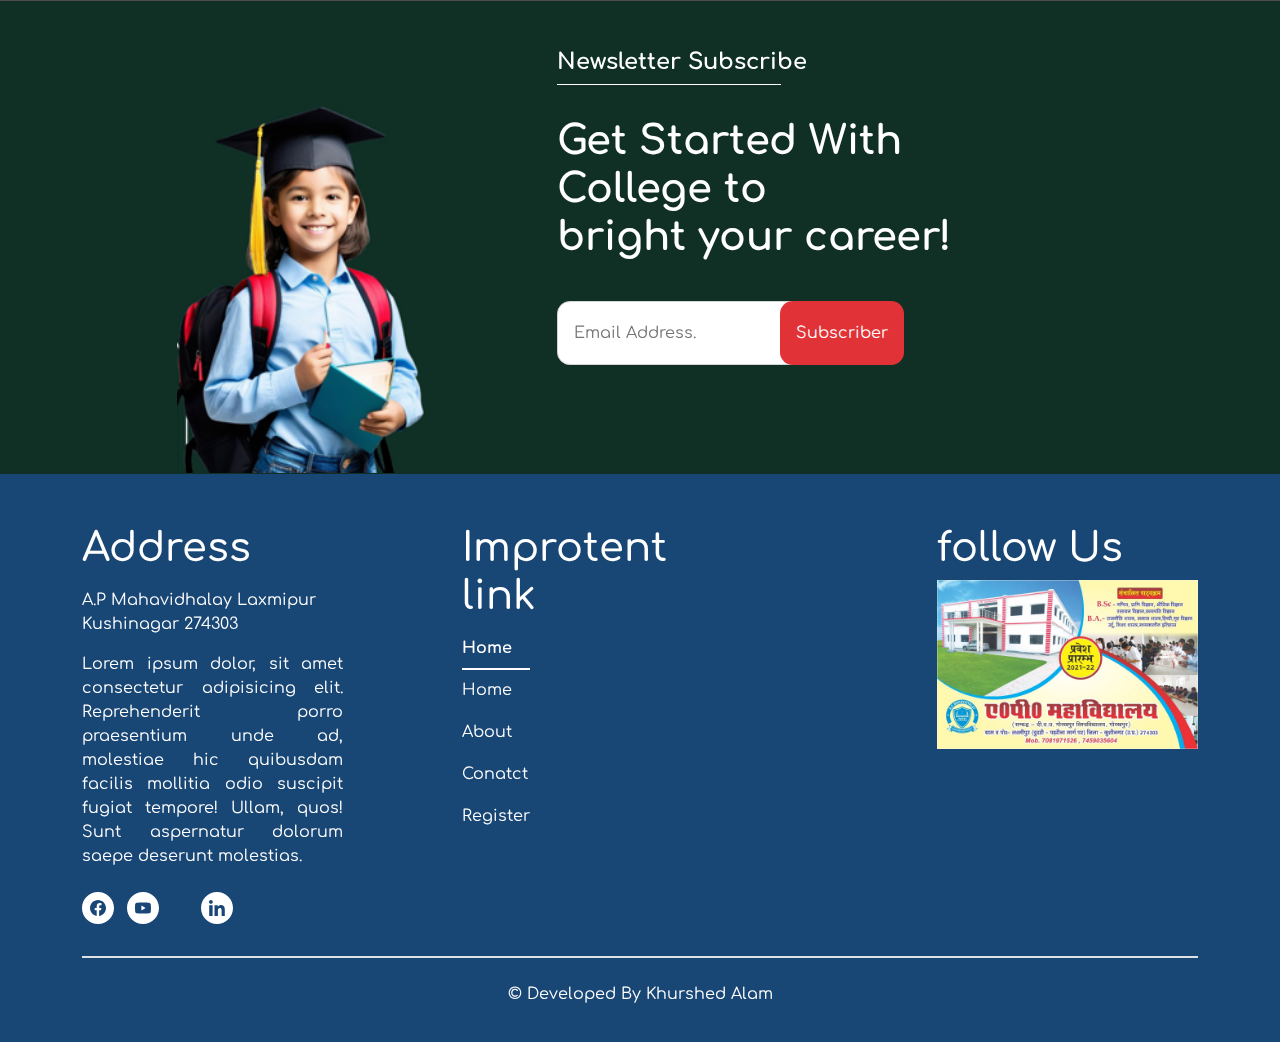
==== commit df92badb: "Update index.html" ====
--- a/index.html
+++ b/index.html
@@ -22,6 +22,14 @@
     <link rel="stylesheet" href="style.css">
 </head>
 <body>
+    <!-- Preloader -->
+    <div class="loader-mask">
+        <div class="loader">
+            <div>Loading...</div>
+            <div>Loading...</div>
+        </div>
+    </div>
+    <!-- Preloader -->
     <!-- Header Section -->
     <header class="py-3 sticky sticky-top" style="background-color: var(--top-header-bg);padding: 0px; margin: 0px;"
         data-toggle="sticky-onscroll">
@@ -150,9 +158,9 @@
     <div class="hero-section">
         <div class="bg-holder" style="background-image: url('hero.jpg');"><video class="bg-video"
                 autoplay="autoplay" loop="loop" muted="muted" playsinline="playsinline">
-                <source src="Techpile_video.mp4" type="video/mp4" />
-                <source src="images/Techpile_video.mp4" type="video/mp4" />
-                <source src="Techpile_video.mp4" type="video/mp4" />
+                <source src="slidervideo1.mp4" type="video/mp4" />
+                <source src="slidervideo.mp4" type="video/mp4" />
+                <source src="slidervideo1.mp4" type="video/mp4" />
             </video></div>
         <div class="container">
             <div class="row justify-content-end align-items-center vh-50" style="padding-top:120px;">
@@ -206,7 +214,7 @@
                             <div class="col-lg-2 col-md-2 col-sm-12"></div>
                             <div class="col-lg-8 col-md-8 col-sm-12 col-12"
                                 style="overflow-x: scroll;overflow:hidden;height:280px;">
-                                <marquee behavior="" direction="up" scrollamount="10">
+                                <marquee behavior="" direction="up" scrollamount="10" onmouseover="stop()" onmouseout="start()">
                                     <ul class="nav flex-column p-3 mb-3">
                                         <li class="nav-item">
                                             <a class="nav-link text-white" href=""><img
@@ -341,10 +349,119 @@
         </div>
     </div>
     <!--The Count Section End-->
+                <!--===========================The Faculties Start ========================-->
+    <div class="faculties bg-light pt-4">
+        <div class="container" style="max-width:1200px;">
+            <div class="row">
+                <div class="col-lg-4 col-md-4 col-sm-12 mb-3">
+                    <h1 style="color:#e13237;"><b>Faculity</b></h1>
+                    <img src="line1.png" alt="">
+                </div>
+                <div class="col-lg-4 col-md-4 col-sm-12 mb-3 "></div>
+                <div class="col-lg-4 col-md-4 col-sm-12 mb-3"></div>
+                <!--Card start-->
+                <div class="col-lg-4 col-md-6 col-sm-12 p-3 mb-3 bg-white">
+                    <div class="card shadow bg-white">
+                        <img src="Commer.jpg" class="card-img-top img-fluid "
+                            alt="...">
+                        <div class="card-body text-center">
+                            <p class="card-text text-uppercase  fw-bold"><b>Faculty of Commerce</b></p>
+                            <a href="#" class="card-link text-black text-decoration-none">Read More</a>
+                        </div>
+
+                    </div>
+                </div>
+                <div class="col-lg-4 col-md-6 col-sm-12 p-3 mb-3 bg-white">
+                    <div class="card shadow bg-white">
+                        <img src="Arts.jpg" class="card-img-top img-fluid " alt="...">
+                        <div class="card-body  text-center">
+                            <p class="card-text text-uppercase fw-bold"><b>Faculty of Art</b></p>
+                            <a href="#" class="card-link text-black text-decoration-none">Read More</a>
+                        </div>
+                    </div>
+                </div>
+                <div class="col-lg-4 col-md-6 col-sm-12 p-3 mb-3 bg-white">
+                    <div class="card shadow bg-white">
+                        <img src="Science.jpg" class="card-img-top img-fluid "
+                            alt="...">
+                        <div class="card-body  text-center">
+                            <p class="card-text text-uppercase text-center fw-bold"><b>Faculty of Science</b></p>
+                            <a href="#" class="card-link text-black text-decoration-none">Read More</a>
+                        </div>
+                    </div>
+                </div>
+            </div>
+        </div>
+    </div>
+    <!--===========================The Faculties Ends ========================-->
+                <!---===========The NewLatters Start================--->
+    <div class="newletters bg-light pt-4">
+        <div class="container" style="max-width:1200px;">
+            <div class="row">
+                <div class="col-lg-4 col-md-4 col-sm-12 mb-3">
+                    <h1 style="color:#e13237;"><b>Latest News</b></h1>
+                    <img src="line1.png" alt="">
+                </div>
+                <div class="col-lg-4 col-md-4 col-sm-12 mb-3 "></div>
+                <div class="col-lg-4 col-md-4 col-sm-12 mb-3"></div>
+
+                <div class="col-lg-3 col-md-6 col-sm-12 mb-3 p-3">
+                    <div class="card shadow bg-white">
+                        <img src="registerform.webp" class="card-img-top img-fluid "
+                            alt="...">
+                        <div class="card-body">
+                            <p class="card-text  fw-bold" style="color:#e13237;"><b>Education</b></p>
+                            <a href="#" class="card-link text-center text-black text-decoration-none">
+                                <h5><b>Admission Open Notice</b></h5>
+                            </a>
+                        </div>
+                    </div>
+                </div>
+                <div class="col-lg-3 col-md-6 col-sm-12 mb-3 p-3">
+                    <div class="card shadow bg-white">
+                        <img src="registerform.webp" class="card-img-top img-fluid "
+                            alt="...">
+                        <div class="card-body">
+                            <p class="card-text  fw-bold" style="color:#e13237;"><b>Education</b></p>
+                            <a href="#" class="card-link text-center text-black text-decoration-none">
+                                <h5><b>Notice for students</b></h5>
+                            </a>
+                        </div>
+                    </div>
+                </div>
+                <div class="col-lg-3 col-md-6 col-sm-12 mb-3 p-3">
+                    <div class="card shadow bg-white">
+                        <img src="registerform.webp" class="card-img-top img-fluid "
+                            alt="...">
+                        <div class="card-body">
+                            <p class="card-text  fw-bold" style="color:#e13237;"><b>Education</b></p>
+                            <a href="#" class="card-link text-center text-black text-decoration-none">
+                                <h5><b>Holidays Notices 2025-26</b></h5>
+                            </a>
+                        </div>
+                    </div>
+                </div>
+                <div class="col-lg-3 col-md-6 col-sm-12 mb-3 p-3">
+                    <div class="card shadow bg-white">
+                        <img src="registerform.webp" class="card-img-top img-fluid "
+                            alt="...">
+                        <div class="card-body">
+                            <p class="card-text  fw-bold" style="color:#e13237;"><b>Education</b></p>
+                            <a href="#" class="card-link text-center text-black text-decoration-none">
+                                <h5><b>Our college Notice</b></h5>
+                            </a>
+                        </div>
+                    </div>
+                </div>
+            </div>
+        </div>
+    </div>
+    <!---===========The NewLatters Ends================--->
+    
     <!--******* The Student Say Section Start ***********-->
     <div class="student-say">
         <div class="container-student">
-            <div class="container">
+            <div class="container" style="max-width: 1200px;">
                 <div class="row">
                     <div class="col-lg-12 col-md-12 col-sm-12 col-12 text-center text-white fw-bold">
                         <h4 class="pt-5">Student Review
@@ -357,48 +474,158 @@
                         <p class="fs-1 fw-bold text-white">500+ Students Say About Our College</p>
                     </div>
                     <div class="col-lg-3 col-md-3 col-sm-12 col-12"></div>
-                    <!---Student--->
-                    <div class="col-lg-4 col-md-4 col-sm-12 col-12 text-white pt-5">
-                        <div class="card" style="background-color:rgba(255,255,255,1);">
-                            <img src="khurshed.jpg" alt=""
-                                style="height:100px;width:100px;border-radius:100%;position: relative;top:-3.5rem;left:9.5rem;">
-                            <div class="card-body p-5"
-                                style="text-align:justify;font-size:1rem;transform:translateY(-3rem);">
-                                Lorem ipsum dolor sit amet consectetur adipisicing elit. Reprehenderit, assumenda, sapiente
-                                animi voluptates illo tempore ab molestiae corporis aperiam dolore amet repellendus
-                                corrupti, omnis sed id harum quidem aliquid eum.
-                            </div>
-                        </div>
-                    </div>
-                    <div class="col-lg-4 col-md-4 col-sm-12 col-12 pt-5">
-                        <div class="card" style="background-color:rgba(255,255,255,1);">
-                            <img src="khurshed.jpg" alt=""
-                                style="height:100px;width:100px;border-radius:100%;position: relative;top:-3.5rem;left:9.5rem;">
-                            <div class="card-body p-5"
-                                style="text-align:justify;font-size:1rem;transform:translateY(-3rem);">
-                                Lorem ipsum dolor sit amet consectetur adipisicing elit. Reprehenderit, assumenda, sapiente
-                                animi voluptates illo tempore ab molestiae corporis aperiam dolore amet repellendus
-                                corrupti, omnis sed id harum quidem aliquid eum.
-                            </div>
-                        </div>
-                    </div>
-                    <div class="col-lg-4 col-md-4 col-sm-12 col-12 pt-5">
-                        <div class="card" style="background-color:rgba(255,255,255,1);">
-                            <img src="khurshed.jpg" alt=""
-                                style="height:100px;width:100px;border-radius:100%;position: relative;top:-3.5rem;left:9.5rem;">
-                            <div class="card-body p-5"
-                                style="text-align:justify;font-size:1rem;transform:translateY(-3rem);">
-                                Lorem ipsum dolor sit amet consectetur adipisicing elit. Reprehenderit, assumenda, sapiente
-                                animi voluptates illo tempore ab molestiae corporis aperiam dolore amet repellendus
-                                corrupti, omnis sed id harum quidem aliquid eum.
-                            </div>
-                        </div>
-                    </div>
-                </div>
+                </div>
+                <!--Start Carousel -->
+                <div id="carouselExample" class="carousel slide" data-bs-ride="carousel">
+                    <div class="carousel-inner">
+                        <div class="carousel-item active" data-bs-interval="2000">
+                            <div class="row">
+                                <!---Student--->
+                                <div class="col-lg-4 col-md-4 col-sm-12 col-12 text-white pt-5">
+                                    <div class="card" style="background-color:rgba(255,255,255,1);">
+                                        <img src="images/khurshed.jpg" alt=""
+                                            style="height:100px;width:100px;border-radius:100%;position: relative;top:-2rem;left:8rem;">
+                                        <div class="card-body p-5"
+                                            style="text-align:justify;font-size:1rem;transform:translateY(-3rem);">
+                                            Lorem ipsum dolor sit amet consectetur adipisicing elit. Reprehenderit,
+                                            assumenda, sapiente
+                                            animi voluptates illo tempore ab molestiae corporis aperiam dolore amet
+                                            repellendus
+                                            corrupti, omnis sed id harum quidem aliquid eum.
+                                        </div>
+                                    </div>
+                                </div>
+                                <div class="col-lg-4 col-md-4 col-sm-12 col-12 pt-5 hidden">
+                                    <div class="card" style="background-color:rgba(255,255,255,1);">
+                                        <img src="khurshed.jpg" alt=""
+                                            style="height:100px;width:100px;border-radius:100%;position: relative;top:-2rem;left:8rem;">
+                                        <div class="card-body p-5"
+                                            style="text-align:justify;font-size:1rem;transform:translateY(-3rem);">
+                                            Lorem ipsum dolor sit amet consectetur adipisicing elit. Reprehenderit,
+                                            assumenda, sapiente
+                                            animi voluptates illo tempore ab molestiae corporis aperiam dolore amet
+                                            repellendus
+                                            corrupti, omnis sed id harum quidem aliquid eum.
+                                        </div>
+                                    </div>
+                                </div>
+                                <div class="col-lg-4 col-md-4 col-sm-12 col-12 pt-5 hidden">
+                                    <div class="card" style="background-color:rgba(255,255,255,1);">
+                                        <img src="khurshed.jpg" alt=""
+                                            style="height:100px;width:100px;border-radius:100%;position: relative;top:-2rem;left:8rem;">
+                                        <div class="card-body p-5"
+                                            style="text-align:justify;font-size:1rem;transform:translateY(-3rem);">
+                                            Lorem ipsum dolor sit amet consectetur adipisicing elit. Reprehenderit,
+                                            assumenda, sapiente
+                                            animi voluptates illo tempore ab molestiae corporis aperiam dolore amet
+                                            repellendus
+                                            corrupti, omnis sed id harum quidem aliquid eum.
+                                        </div>
+                                    </div>
+                                </div>
+                            </div>
+                        </div>
+                        <div class="carousel-item" data-bs-interval="2000">
+                            <div class="row">
+                                <!---Student--->
+                                <div class="col-lg-4 col-md-4 col-sm-12 col-12 text-white pt-5">
+                                    <div class="card" style="background-color:rgba(255,255,255,1);">
+                                        <img src="nurshedalam.jpg" alt=""
+                                            style="height:100px;width:100px;border-radius:100%;position: relative;top:-2rem;left:8rem;">
+                                        <div class="card-body p-5"
+                                            style="text-align:justify;font-size:1rem;transform:translateY(-3rem);">
+                                            Lorem ipsum dolor sit amet consectetur adipisicing elit. Reprehenderit, assumenda, sapiente
+                                            animi voluptates illo tempore ab molestiae corporis aperiam dolore amet repellendus
+                                            corrupti, omnis sed id harum quidem aliquid eum.
+                                        </div>
+                                    </div>
+                                </div>
+                                <div class="col-lg-4 col-md-4 col-sm-12 col-12 pt-5 hidden">
+                                    <div class="card" style="background-color:rgba(255,255,255,1);">
+                                        <img src="khurshed.jpg" alt=""
+                                            style="height:100px;width:100px;border-radius:100%;position: relative;top:-2rem;left:8rem;">
+                                        <div class="card-body p-5"
+                                            style="text-align:justify;font-size:1rem;transform:translateY(-3rem);">
+                                            Lorem ipsum dolor sit amet consectetur adipisicing elit. Reprehenderit, assumenda, sapiente
+                                            animi voluptates illo tempore ab molestiae corporis aperiam dolore amet repellendus
+                                            corrupti, omnis sed id harum quidem aliquid eum.
+                                        </div>
+                                    </div>
+                                </div>
+                                <div class="col-lg-4 col-md-4 col-sm-12 col-12 pt-5 hidden">
+                                    <div class="card" style="background-color:rgba(255,255,255,1);">
+                                        <img src="khurshed.jpg" alt=""
+                                            style="height:100px;width:100px;border-radius:100%;position: relative;top:-2rem;left:8rem;">
+                                        <div class="card-body p-5"
+                                            style="text-align:justify;font-size:1rem;transform:translateY(-3rem);">
+                                            Lorem ipsum dolor sit amet consectetur adipisicing elit. Reprehenderit, assumenda, sapiente
+                                            animi voluptates illo tempore ab molestiae corporis aperiam dolore amet repellendus
+                                            corrupti, omnis sed id harum quidem aliquid eum.
+                                        </div>
+                                    </div>
+                                </div>
+                            </div>
+                        </div>
+                        <div class="carousel-item" data-bs-interval="2000">
+                            <div class="row">
+                                <!---Student--->
+                                <div class="col-lg-4 col-md-4 col-sm-12 col-12 text-white pt-5">
+                                    <div class="card" style="background-color:rgba(255,255,255,1);">
+                                        <img src="nandan.jpg" alt=""
+                                            style="height:100px;width:100px;border-radius:100%;position: relative;top:-2rem;left:8rem;">
+                                        <div class="card-body p-5"
+                                            style="text-align:justify;font-size:1rem;transform:translateY(-3rem);">
+                                            Lorem ipsum dolor sit amet consectetur adipisicing elit. Reprehenderit, assumenda, sapiente
+                                            animi voluptates illo tempore ab molestiae corporis aperiam dolore amet repellendus
+                                            corrupti, omnis sed id harum quidem aliquid eum.
+                                        </div>
+                                    </div>
+                                </div>
+                                <div class="col-lg-4 col-md-4 col-sm-12 col-12 pt-5 hidden">
+                                    <div class="card" style="background-color:rgba(255,255,255,1);">
+                                        <img src="khurshed.jpg" alt=""
+                                            style="height:100px;width:100px;border-radius:100%;position: relative;top:-2rem;left:8rem;">
+                                        <div class="card-body p-5"
+                                            style="text-align:justify;font-size:1rem;transform:translateY(-3rem);">
+                                            Lorem ipsum dolor sit amet consectetur adipisicing elit. Reprehenderit, assumenda, sapiente
+                                            animi voluptates illo tempore ab molestiae corporis aperiam dolore amet repellendus
+                                            corrupti, omnis sed id harum quidem aliquid eum.
+                                        </div>
+                                    </div>
+                                </div>
+                                <div class="col-lg-4 col-md-4 col-sm-12 col-12 pt-5 hidden">
+                                    <div class="card" style="background-color:rgba(255,255,255,1);">
+                                        <img src="khurshed.jpg" alt=""
+                                            style="height:100px;width:100px;border-radius:100%;position: relative;top:-2rem;left:8rem;">
+                                        <div class="card-body p-5"
+                                            style="text-align:justify;font-size:1rem;transform:translateY(-3rem);">
+                                            Lorem ipsum dolor sit amet consectetur adipisicing elit. Reprehenderit, assumenda, sapiente
+                                            animi voluptates illo tempore ab molestiae corporis aperiam dolore amet repellendus
+                                            corrupti, omnis sed id harum quidem aliquid eum.
+                                        </div>
+                                    </div>
+                                </div>
+                            </div>
+                        </div>
+                    </div>
+                    <button class="carousel-control-prev" type="button" data-bs-target="#carouselExample"
+                        data-bs-slide="prev">
+                        <span class="carousel-control-prev-icon" aria-hidden="true"></span>
+                        <span class="visually-hidden">Previous</span>
+                    </button>
+                    <button class="carousel-control-next" type="button" data-bs-target="#carouselExample"
+                        data-bs-slide="next">
+                        <span class="carousel-control-next-icon" aria-hidden="true"></span>
+                        <span class="visually-hidden">Next</span>
+                    </button>
+                </div>
+                <!--End Carousel --->
+
             </div>
         </div>
     </div>
     <!--******* The Student Say About Section Ends ***********-->
+    
     <!---*******The Askes Question Section start **************-->
     <div class="ask-question-section bg-white">
         <div class="container" style="max-width:1200px;padding-top:3rem;">
@@ -597,23 +824,80 @@
         <i class="fa-solid fa-arrow-up"></i>
     </a>
     <!-- Scroll Top End-->
-    <!-- The Modal start-->
+   <!-- The Modal start-->
     <div class="modal" id="myModal" data-bs-backdrop="static">
-        <div class="modal-dialog modal-dialog-centered">
+        <div class="modal-dialog modal-dialog-centered modal-xl">
             <div class="modal-content">
                 <!-- Modal Header -->
-                <div class="modal-header">
-                    <button type="button" class="btn-close" data-bs-dismiss="modal"></button>
+                <div class="modal-header"
+                    style="background-color:var(--top-header-bg);color:rgba(255,255,255,1);max-height:50px;">
+                    <marquee behavior="" direction="left" scrollamount="15">
+                        <p class="mt-3">A.P Mahavidhalay Laxmipur Kushinagar</p>
+                    </marquee>
+                    <button type="button" class="btn-close text-white" data-bs-dismiss="modal"></button>
                 </div>
                 <!-- Modal body -->
                 <div class="modal-body">
-                    <img src="hero.jpg" alt="Image Preview"
-                        style="width:100%; height:auto;">
+                    <div class="container">
+                        <div class="row">
+                            <div class="col-lg-4 col-md-4 col-sm-12 p-3 mb-3 text-center">
+                                <div class="card"
+                                    style="background-color:#33292e;border:1px solid var(--text-color);height:18rem;">
+                                    <img src="hero.jpg" alt="Image Preview"
+                                        style="width:100px; height:100px;border-radius:50%;position: relative;top:1rem;left:7.2rem;">
+                                    <div class="card-body mt-4 flex-column text-white">
+                                        <h4 style="font-weight:bold;"> <b>B.A Course</b> </h4>
+                                        <a href="register.html"
+                                            class="btn btn-info text-white w-75 mt-4">Click here</a>
+                                    </div>
+                                </div>
+                            </div>
+                            <div class="col-lg-4 col-md-4 col-sm-12 p-3 mb-3 text-center">
+                                <div class="card"
+                                    style="background-color:#33292e;border:1px solid var(--text-color);height:18rem;">
+                                    <img src="hero.jpg" alt="Image Preview"
+                                        style="width:100px; height:100px;border-radius:50%;position: relative;top:1rem;left:7.2rem;">
+                                    <div class="card-body mt-4 flex-column text-white">
+                                        <h4 style="font-weight:bold;"> <b>B.Sc Course</b> </h4>
+                                        <a href="register.html"
+                                            class="btn btn-info text-white w-75 mt-4">Click here</a>
+                                    </div>
+                                </div>
+                            </div>
+                            <div class="col-lg-4 col-md-4 col-sm-12 p-3 mb-3 text-center">
+                                <div class="card"
+                                    style="background-color:#33292e;border:1px solid var(--text-color);height:18rem;">
+                                    <img src="hero.jpg" alt="Image Preview"
+                                        style="width:100px; height:100px;border-radius:50%;position: relative;top:1rem;left:7.2rem;">
+                                    <div class="card-body mt-4 flex-column text-white">
+                                        <h4 style="font-weight:bold;"> <b>B.Com Course</b> </h4>
+                                        <a href="register.html"
+                                            class="btn btn-info text-white w-75 mt-4">Click here</a>
+                                    </div>
+                                </div>
+                            </div>
+                        </div>
+                    </div>
+                    <hr>
+                    <div class="text-center">
+                        <img src="new-gif.gif" alt="" class="img-fluid"
+                            style="height: 2rem;">
+                        <a href="register.html" class="text-decoration-none mx-2"
+                            style="color:rgba(255,255,255,1);font-size:1.2rem;background-color:var(--top-header-bg);height:
+                        2.5rem;padding:.8rem 0.8rem 0.8rem 0.8rem;font-weight:700;">CLICK
+                            HERE FOR NEW STUDENT REGISTRATION</a>
+                    </div>
+                    <hr>
+                    <div class="text-center">
+                        <p style="color:var(--text-color);"><b>for helpline Number</b> : +91,817-495-5112</p>
+                    </div>
                 </div>
                 <!-- Modal footer -->
-            </div>
-        </div>
-    </div>
+
+            </div>
+        </div>
+    </div>
+    <!--model ends-->
 
     
     <script type="text/javascript">
@@ -675,6 +959,11 @@
                 autoPlay: true
             });
         });
+        $(window).load(function() {
+            // Preloader
+            $('.loader').fadeOut();
+            $('.loader-mask').delay(500).fadeOut('slow');
+        });
     </script>
 </body>
 
--- a/style.css
+++ b/style.css
@@ -0,0 +1,798 @@
+
+@import url('https://fonts.googleapis.com/css2?family=Comfortaa:wght@300..700&family=Kanit:ital,wght@0,100;0,200;0,300;0,400;0,500;0,600;0,700;0,800;0,900;1,100;1,200;1,300;1,400;1,500;1,600;1,700;1,800;1,900&family=Lato:ital,wght@0,100;0,300;0,400;0,700;0,900;1,100;1,300;1,400;1,700;1,900&family=Outfit:wght@100..900&display=swap');
+
+*{
+    margin: 0;
+    padding: 0;
+    box-sizing: border-box;
+    font-family: "Comfortaa", serif;
+}
+:root{
+     /* --bg-color: rgba(0, 33, 71, 0.9); */
+     --bg-color:rgba(255,248,178,.89);
+     --text-color:  rgba(225, 50, 55, 1);
+     --bg-footer:rgba(0, 51, 102, 0.9);
+     --text-footer:rgba(255,255,255,1);
+     --top-header-bg: rgba(173, 1, 25, 0.8);
+     --top-text-color:rgba(255,255,255,1);
+     --top-dropdown-bg:rgba(173, 1, 25, 0.5);
+}
+.dropdown .dropdown-menu{
+  /* background-image: url('images/hero.jpg'),rgba(0,0, 0, 0.85); */
+  /* background-image: url('images/hero.jpg'), linear-gradient(rgba(0, 0, 0, 1), rgba(0, 0, 0, 1)); */
+  background-repeat: no-repeat;
+  /* background-color: rgba(0,0, 0, 0.85); */
+  display: none;
+  width: 400px;
+  background-color: var(--top-dropdown-bg);
+  
+}
+.dropdown:hover .dropdown-menu{
+    display: block;
+}
+.dropdown-menu:hover .dropdown-item{
+  color: var(--top-header-bg);
+}
+.bg-holder .bg-video {
+    position: absolute;
+    display: block;
+    z-index: -1;
+    top: 0;
+    left: 0;
+    -o-object-fit: cover;
+    object-fit: cover;
+    height: 500px;
+    min-width: 100%;
+  }
+  .bg-holder {
+    position: absolute;
+    width: 100%;
+    min-height:500px;
+    top: 0;
+    left: 0;
+    background-size: cover;
+    background-position: center;
+    overflow: hidden;
+    will-change: transform, opacity, filter;
+    -webkit-backface-visibility: hidden;
+    backface-visibility: hidden;
+    background-repeat: no-repeat;
+    z-index: -1;
+  }
+  .txt-header{
+    color: var(--top-text-color);
+    font-weight: 700;
+  }
+.txt-header:hover{
+  color:white;
+}
+
+  /**The footer**/
+  .footer{
+    background-color: var(--bg-footer);
+    color: var(--text-footer);
+    width: 100%;
+    height: auto;
+    padding-bottom: 20px;
+    padding-top: 50px;
+    /* margin-top: 180px; */
+  }
+.place{
+  background-color: #f0f0f0;
+}
+/**============================= The Enquiry Form Popup start ===============================**/
+#enquiry-input{
+  height: 3rem;
+  padding:1rem;
+  border:1px solid lightgrey;
+  border-radius: 10px;
+  width: 100%;
+   font-size: 1em;
+}
+
+/**============================= The Enquiry Form Popup start ===============================**/
+/*--------------------------------------------------------------
+# Scroll Top Button
+--------------------------------------------------------------*/
+.scroll-top {
+  position: fixed;
+  visibility: hidden;
+  opacity: 0;
+  left: 15px;
+  bottom: -15px;
+  z-index: 99999;
+  line-height: 49px;
+  background-color:#fff;
+  box-shadow: 0 2px 2px 0 #00000024, 0 1px 5px 0 #0000001f, 0 3px 1px -2px #0003;
+  width: 44px;
+  height: 44px;
+  border-radius: 50px;
+  transition: all 0.4s;
+}
+
+.scroll-top i {
+  font-size: 24px;
+  color: black;
+  line-height: 0;
+}
+
+.scroll-top i:hover {
+  color: black;
+}
+
+.scroll-top:hover {
+  background-color: white;
+  /* color: var(--contrast-color); */
+  color: var(--top-header-bg);
+}
+
+.scroll-top.active {
+  visibility: visible;
+  opacity: 1;
+  bottom: 15px;
+}
+
+/* topbar css */
+.top-bar {
+  background-color: #1a1a1a;
+  /* Dark background */
+  color: white;
+  padding: 15px 0;
+  font-size: 0.9rem;
+
+}
+
+.top-bar a {
+  color: white;
+  text-decoration: none;
+  margin-right: 15px;
+}
+
+.top-bar .social-icons i {
+  font-size: 1rem;
+  margin-left: 10px;
+}
+
+/* topbar end */
+
+/**=====================The Footer top form section===============================================**/
+#top-footer{
+  background-color: #103025;
+  height: auto;
+  width: 100%;
+  padding-top: 3rem;
+  padding-bottom: 3rem;
+}
+.top-foot-under{
+  height:0.1rem;
+  width:14rem;
+  background-color: white;
+}
+#top-botton-newsletter{
+  height: 4rem;
+  width: 100%;
+  background: white;
+  border: 1px solid lightgray;
+  border-radius: .8rem;
+  padding:1rem;
+  margin-top: 2rem;
+}
+#submit-btn{
+  position: relative;
+  height: 4rem;
+  width: 150px;
+  color: white;
+  background: #e13237;
+  padding: 1rem;
+  /* font-size: 1rem; */
+  margin-top: 2rem;
+  border-radius: 0.8rem;
+  left: -23%;
+  border: none;
+}
+#subscriber-img{
+  position: relative;
+  top:2.9rem;
+}
+/**======================The Footer top form section ends=======================================*/
+/**======================== The Register form about Section Start================================**/
+/**======================== Register form Only Section  Start====================================*/
+.register-form-bg{
+  background-image: url('register-form-bg.jpg');
+  height: 20rem;
+  width: 100%;
+  object-fit: cover;
+ background-size: cover;
+ position: relative;
+}
+.register-form-bg .register-form-desc h2{
+      position: relative;
+      top: 8rem;
+      text-align: center;
+      font-size: 2rem;
+      color: var(--top-text-color);
+      font-weight: bold;
+}
+.common-bg{
+  background-color: var(--top-header-bg);
+  height: 3.5rem;
+  width: 100%;
+}
+.common-back{
+  position: relative;
+  width:18rem;
+  height: 3.5rem;
+  background-color: #103025;
+}
+
+.common-back a{
+  color: rgba(255,255,255,1);
+  text-decoration: none;
+  position: relative;
+  top:1rem;
+  left: 1.5rem;
+  font-weight: 600;
+}
+/****/
+
+#register-input{
+  height: 4rem;
+  padding:1.5rem;
+  border:1px solid lightgrey;
+  border-radius: 10px;
+  width: 100%;
+   font-size: 1em;
+}
+#register-btn{
+  height: 3rem;
+  background-color: #e13237;
+  color: white;
+  font-size: 1.2rem;
+  border: none;
+  width: 100%;
+}
+#textarea{
+  height: 5.5rem;
+  padding:1.5rem;
+  border:1px solid lightgrey;
+  border-radius: 10px;
+  width: 100%;
+   font-size: 1em;
+}
+/**======================== Register form Only Section  Ends====================================*/
+.place-inputs{
+  height: 50px;
+  width: 100%;
+  border: 1.2px solid rgba(255, 255, 255, 1);
+  background-color: rgba(0,0, 0, 0.3);
+  color: rgba(255, 255, 255, 1);
+  padding-left: 25px;
+  font-size: 1.3rem;
+}
+.place-inputst{
+  width: 100%;
+  border: 1.2px solid rgba(255, 255, 255, 1);
+  background-color: rgba(0,0, 0, 0.3);
+  color: rgba(255, 255, 255, 1);
+  padding-left: 25px;
+  font-size: 1.3rem;
+}
+.place-botton{
+  height: 50px;
+  width: 100%;
+  background-color: #ff7350;
+  color: rgba(255, 255, 255, 1);
+  font-size: 1.3rem;
+  text-align: center;
+  border: 1.2px solid #ff7350;
+  border-radius: 10px;
+}
+.place-botton:hover{
+  height: 50px;
+  width: 100%;
+  background-color: green;
+  color: rgba(255, 255, 255, 1);
+  font-size: 1.3rem;
+  text-align: center;
+  border: 1.2px solid green;
+  border-radius: 10px;
+}
+/**======================== The Register form about Section End================================**/
+/**========================The Our Services Section Start===========================**/
+.our-services-top{
+  background-color: rgba(0, 0, 0, 1);
+
+}
+.our-services{
+   background-image: url('degree1.jpg');
+   height: 400px;
+   width: 100%;
+   background-position: center center;
+   background-size: cover;
+   /* margin-top: 5px; */
+   background-attachment: fixed;
+   position: relative;
+   
+}
+.our-services .our-child-services{
+  background-color: rgba(0,0, 0, 0.8);
+  height: 400px;
+  width: 100%;
+  /* margin-top: 5px; */
+}
+.our-child-services p{
+  position: absolute;
+  text-align: center;
+  padding-top: 12px;
+  color: #f0f0f0;
+  height: 50px;
+  font-size: 1rem;
+  width: 150px;
+  background-color: #ff7350;
+  left: 35%;
+  top: 40%;
+}
+.our-services-right{
+  background-image: url('degree2.jpg');
+   height: 400px;
+   width: 100%;
+   background-position: center center;
+   background-size: cover;
+   /* margin-top: 5px; */
+   background-attachment: fixed;
+   position: relative;
+}
+.our-services-right .our-child-services-right{
+  background-color: rgba(0,0, 0, 0.8);
+  height: 400px;
+  width: 100%;
+  /* margin-top: 5px; */
+}
+.our-child-services-right .notic-top{
+  background-color: rgba(0, 51, 102, 0.5);
+  color: rgba(255,255,255,1);
+  text-align: center;
+}
+/**========================The Our Services Section Ends============================**/
+/**=========================The Our About Section start ============================**/
+.about-section{
+ background: white;
+}
+.card-about {
+  position: relative;
+  margin-top: 20px;
+  
+}
+
+.card-about img {
+  height: 450px;
+  width: 100%;
+  transition: 0.5s;
+}
+
+.card-about-title p {
+  padding-bottom:0.3rem;
+  font-size:2rem;
+  padding-top: 8rem;
+}
+.card-about-title h2{
+  padding-top: 2rem;
+}
+.card-about-title {
+  height: 5rem;
+  width: 100%;
+  position: absolute;
+  left: 0;
+  bottom:0;
+  overflow: hidden;
+  background-color: rgba(0, 0, 0, 0.4);
+  color: white;
+  display: flex;
+  align-items: center;
+  justify-content: center;
+  flex-direction: column;
+  padding: 0 20px;
+  text-align: center;
+  font-size: 1.4rem;
+  transition: 0.5s;
+}
+
+.card-about:hover .card-about-title {
+  height: 100%;
+}
+.about-course{
+  background-image: url('img_4.jpg');
+  height: 500px;
+  width: 100%;
+  background-size: cover;
+  background-attachment: fixed;
+  position: relative;
+}
+.about-course .about-course-title{
+   background-color: rgba(0, 0, 0, 0.4);
+   height: 500px;
+   width: 100%;
+   padding: 3rem 0rem 3rem 0;
+   color: white;
+}
+.about-conetnt-section{
+  background-image: url('img_3.jpg');
+  height: auto;
+  width: 100%;
+  background-size: cover;
+  background-attachment: fixed;
+  position: relative;
+}
+.about-conetnt-section .about-content-title{
+  background-color: rgba(0, 0, 0, 0.4);
+   height: auto;
+   width: 100%;
+   padding: 3rem 0rem 3rem 0;
+   color: white;
+}
+.about-botton-section{
+  height: 50px;
+  width: 100%;
+  background-color: #ff7350;
+  color: rgba(255, 255, 255, 1);
+  font-size: 1.4rem;
+  text-align: center;
+  border: 1.2px solid #ff7350;
+  border-radius: 10px;
+}
+/**=========================The Our About Section Ends =============================**/
+
+/**========================The our Course Section start =============================**/
+.our-course{
+  background: whitesmoke;
+}
+.box-1{
+  background-image:url('degree1.jpg');
+  background-attachment: scroll;
+  background-size: cover;
+  height: 20rem;
+  width: 100%;
+  position: relative;
+}
+.box-2{
+  background-image: url('degree1.jpg');
+  background-attachment: scroll;
+  background-size: cover;
+  height: 20rem;
+  width: 100%;
+  position: relative;
+}
+.box-3{
+  background-image: url('degree1.jpg');
+  background-attachment: scroll;
+  background-size: cover;
+  height: 20rem;
+  width: 100%;
+  position: relative;
+}
+.box-4{
+  background-image: url('degree1.jpg');
+  background-attachment: scroll;
+  background-size: cover;
+  height: 20rem;
+  width: 100%;
+  position: relative;
+}
+
+.box-1 .box-child{
+  background-color: rgba(0, 51, 102, 0.9);
+  height: 20rem;
+  width: 100%;
+  position: absolute;
+}
+.box-child #ba-bg{
+     border-radius: 50%;
+     height: 100px;
+     width: 100px;
+     position: absolute;
+     left: 25%;
+     top: 5%;
+}
+.box-child .card-body{
+  position: absolute;
+  left: 35%;
+  color: #fff;
+  font-weight: bold;
+  top: 40%;
+  font-size: 2rem;
+  text-align: center;
+}
+.box-1 .btnn{
+  position: absolute;
+  top: 70%;
+  left: 23%;
+  text-align: center;
+  text-decoration: none;
+  height: 40px;
+  width: 10rem;
+  color: #fff;
+  font-size: 1rem;
+  padding-top: 0.4rem;
+  background-color: rgba(0, 0, 0, 1);
+}
+/** box-2**/
+.box-2 .box-child{
+  background-color: rgba(0, 51, 102, 0.9);
+  height: 20rem;
+  width: 100%;
+  position: absolute;
+}
+.box-2 .btnn{
+  position: absolute;
+  top: 70%;
+  left: 23%;
+  text-align: center;
+  text-decoration: none;
+  height: 40px;
+  width: 10rem;
+  color: #fff;
+  font-size: 1rem;
+  padding-top: 0.4rem;
+  background-color: rgba(0, 0, 0, 1);
+}
+.box-child .card-body1{
+  position: absolute;
+  left: 30%;
+  color: #fff;
+  font-weight: bold;
+  top: 45%;
+  font-size: 2rem;
+  text-align: center;
+}
+/** box-3**/
+.box-3 .box-child{
+  background-color: rgba(0, 51, 102, 0.9);
+  height: 20rem;
+  width: 100%;
+  position: absolute;
+}
+.box-child .card-body3{
+  position: absolute;
+  left: 38%;
+  color: #fff;
+  font-weight: bold;
+  top: 45%;
+  font-size: 2rem;
+  text-align: center;
+}
+.box-3 .btnn{
+  position: absolute;
+  top: 70%;
+  left: 23%;
+  text-align: center;
+  text-decoration: none;
+  height: 40px;
+  width: 10rem;
+  color: #fff;
+  font-size: 1rem;
+  padding-top: 0.4rem;
+  background-color: rgba(0, 0, 0, 1);
+}
+/** box-4**/
+.box-4 .box-child{
+  background-color: rgba(0, 51, 102, 0.9);
+  height: 20rem;
+  width: 100%;
+  position: absolute;
+}
+.box-child .card-body4{
+  position: absolute;
+  left: 28%;
+  color: #fff;
+  font-weight: bold;
+  top: 45%;
+  font-size: 2rem;
+  text-align: center;
+}
+.box-4 .btnn{
+  position: absolute;
+  top: 70%;
+  left: 23%;
+  text-align: center;
+  text-decoration: none;
+  height: 40px;
+  width: 10rem;
+  color: #fff;
+  font-size: 1rem;
+  padding-top: 0.4rem;
+  background-color: rgba(0, 0, 0, 1);
+}
+/**========================The Our Course Section Ends ===============================**/
+/**===========================The Count Section start ================================**/
+.count-section{
+  background-color: rgba(173, 1, 25, 1);
+  position: relative;
+  width: 100%;
+  height: 300px auto;
+}
+.container-count{
+ background-color: rgba(173, 1, 25, 1);
+  width: 100%;
+  padding-top: 1.7rem;
+  height: 300px auto;
+  color: rgba(255,255,255,1);
+  transform: translateY(-33px);
+  border-top-left-radius:28px;
+  border-top-right-radius: 28px;
+}
+/**===========================The Count SEction end ===================================*/
+/**============================ The Student Review =================================**/
+.student-say{
+  background-image: url('degree2.jpg');
+  background-attachment: fixed;
+  background-size: cover;
+  height:auto;
+  width: 100%;
+  position: relative;
+}
+.student-say .container-student{
+  background-color: rgba(0,0,0,0.5);
+  height: auto;
+  padding-left: 2.5rem;
+  padding-bottom: 2.5rem;
+  width: 100%;
+}
+
+/**============================ The Student Review =================================**/
+/**=============================The Conatct us section start==============================**/
+.card-contact{
+  height: 15rem;
+  width: 100%;
+  border:1px solid white;
+  background: rgba(238, 237, 237,0.2);
+  position: relative;
+}
+.card-contact .card-icon{
+    height: 5.5rem;
+    width: 5.5rem;
+    border: 1px solid lightgray;
+    background-color: white;
+    border-radius: 100%;
+    position: relative;
+    top: -2rem;
+}
+.card-icon i{
+  font-size: 2rem;
+  color: #e13237;
+  position: relative;
+  left: 1.7rem;
+  top: 1.5rem;
+}
+/**=============================The Conatct us section ends==============================**/
+/**=============================The Home Section start===================================**/
+.under{
+  height: 0.1rem;
+  width: 11rem;
+  background-color: #e13237;
+}
+.card-home-ask{
+  background-color: #fef1e0;
+  height: auto;
+  width: 100%;
+  margin-top: 1.8rem;;
+  text-align: center;
+  padding-bottom: 1.2rem;
+}
+/**=============================The Home Section ends===================================**/
+/**======================== The Our Teacher Feculity Home===============================**/
+.teacher-section{
+  background-image: url('hero.jpg');
+  background-attachment: fixed;
+  background-size: 100% 100%;
+  background-position: center center;
+  height: auto;
+  width: 100%;
+}
+.teacher-section .teacher-bg {
+  background-color: rgba(0,0, 0, 0.7);
+  height: auto;
+  padding-top: 50px;
+  padding-bottom: 50px;
+}
+  /**The Slider Start**/
+.testimonial{
+  padding: 70px 30px 50px;
+  margin: 50px 30px 30px;
+  /* border: 1px solid #ea816b; */
+  position: relative;
+  background-color: rgba(0,0, 0, 0.7);
+}
+.testimonial .pic{
+  width: 100px;
+  height: 100px;
+  border-radius: 50%;
+  /* border: 5px solid #c7373c; */
+  overflow: hidden;
+  margin: 0 auto;
+  position: absolute;
+  top: -50px;
+  left: 0;
+  right: 0;
+}
+.testimonial .pic img{
+  width: 100%;
+  height: auto;
+}
+.testimonial .description{
+  font-size: 15px;
+  /* color: #838383; */
+  color: rgba(131,131,131,1);
+  line-height: 25px;
+  text-align: justify;
+  margin: 0;
+  position: relative;
+  font-size: 1rem;
+}
+
+.testimonial .title{
+  display: inline-table;
+  padding: 10px;
+  margin: 0 auto;
+  background: #fff;
+  border: 3px solid rgba(255, 255, 255, 1);
+  font-size: 20px;
+  font-weight: 700;
+  color: rgba(1, 22, 50, 1);
+  letter-spacing: 1px;
+  /* text-transform: uppercase; */
+  position: absolute;
+  bottom: -22px;
+  left: 0;
+  right: 0;
+}
+.testimonial .post{
+  font-size: 15px;
+  color: rgba(1, 22, 50, 1);
+}
+.owl-theme .owl-controls{
+  width: 100%;
+  height: 50px;
+  opacity: 1;
+  position: absolute;
+  top: 38%;
+}
+.owl-theme .owl-controls .owl-buttons div{
+  width: 50px;
+  height: 50px;
+  line-height: 40px;
+  border-radius: 0;
+  background: rgba(0, 0, 0, 1) !important;
+  color: rgba(231, 240, 255, 1);
+}
+.owl-prev{
+  position: absolute;
+  left: -5%;
+}
+.owl-next{
+  position: absolute;
+  right: -5%;
+}
+.owl-prev:after,
+.owl-next:after{
+  content: "\f104";
+  font-family: "Font Awesome 5 Free"; font-weight: 900;
+  font-size: 30px;
+  color: rgba(255, 255, 255, 1);
+  opacity: 1;
+}
+.owl-next:after{ content: "\f105"; }
+
+@media only screen and (max-width: 479px){
+  .testimonial{ padding: 70px 10px 30px; }
+  .testimonial .description:before{ top: -20px }
+  .testimonial .title{ font-size: 12px; }
+  .testimonial .post{ font-size: 11px; }
+
+}
+
+@media (max-width:768px) {
+  #subscriber-img{
+    position: relative;
+     top: -1.9rem !important;
+  }
+}
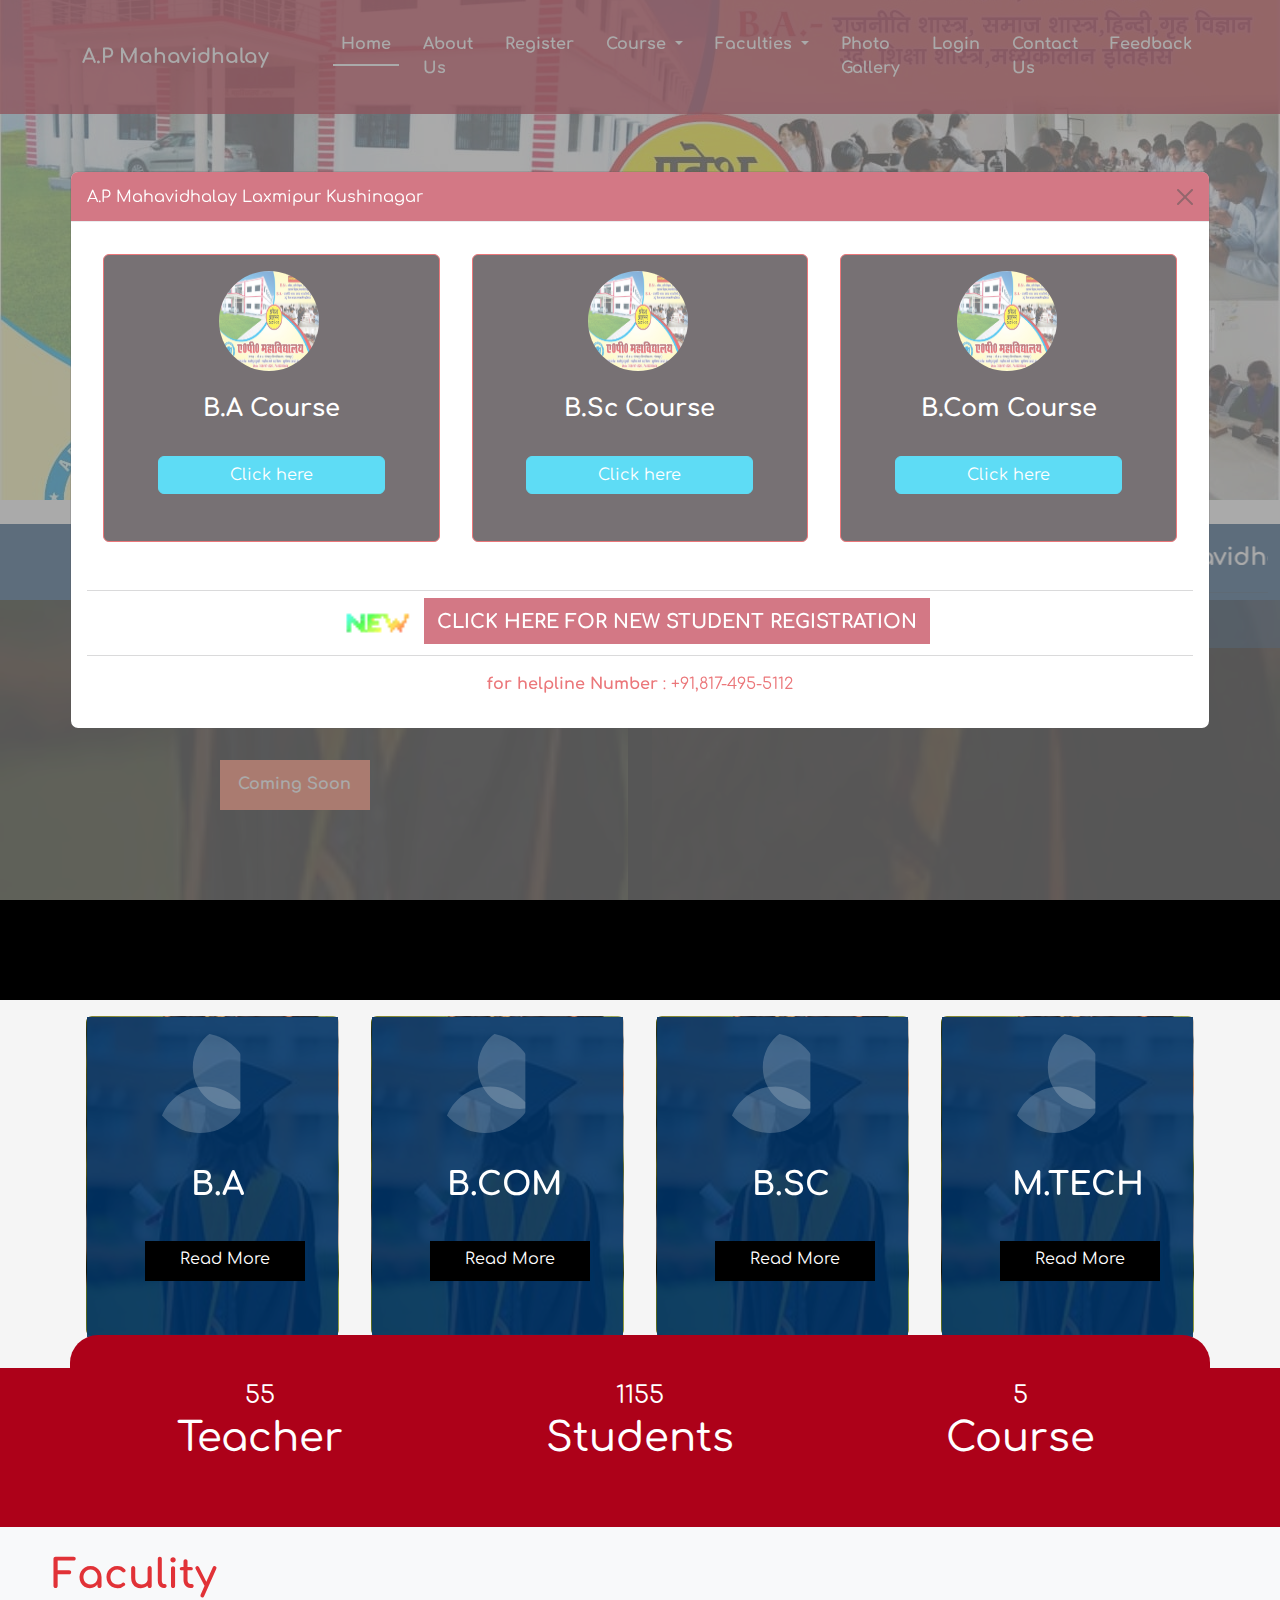
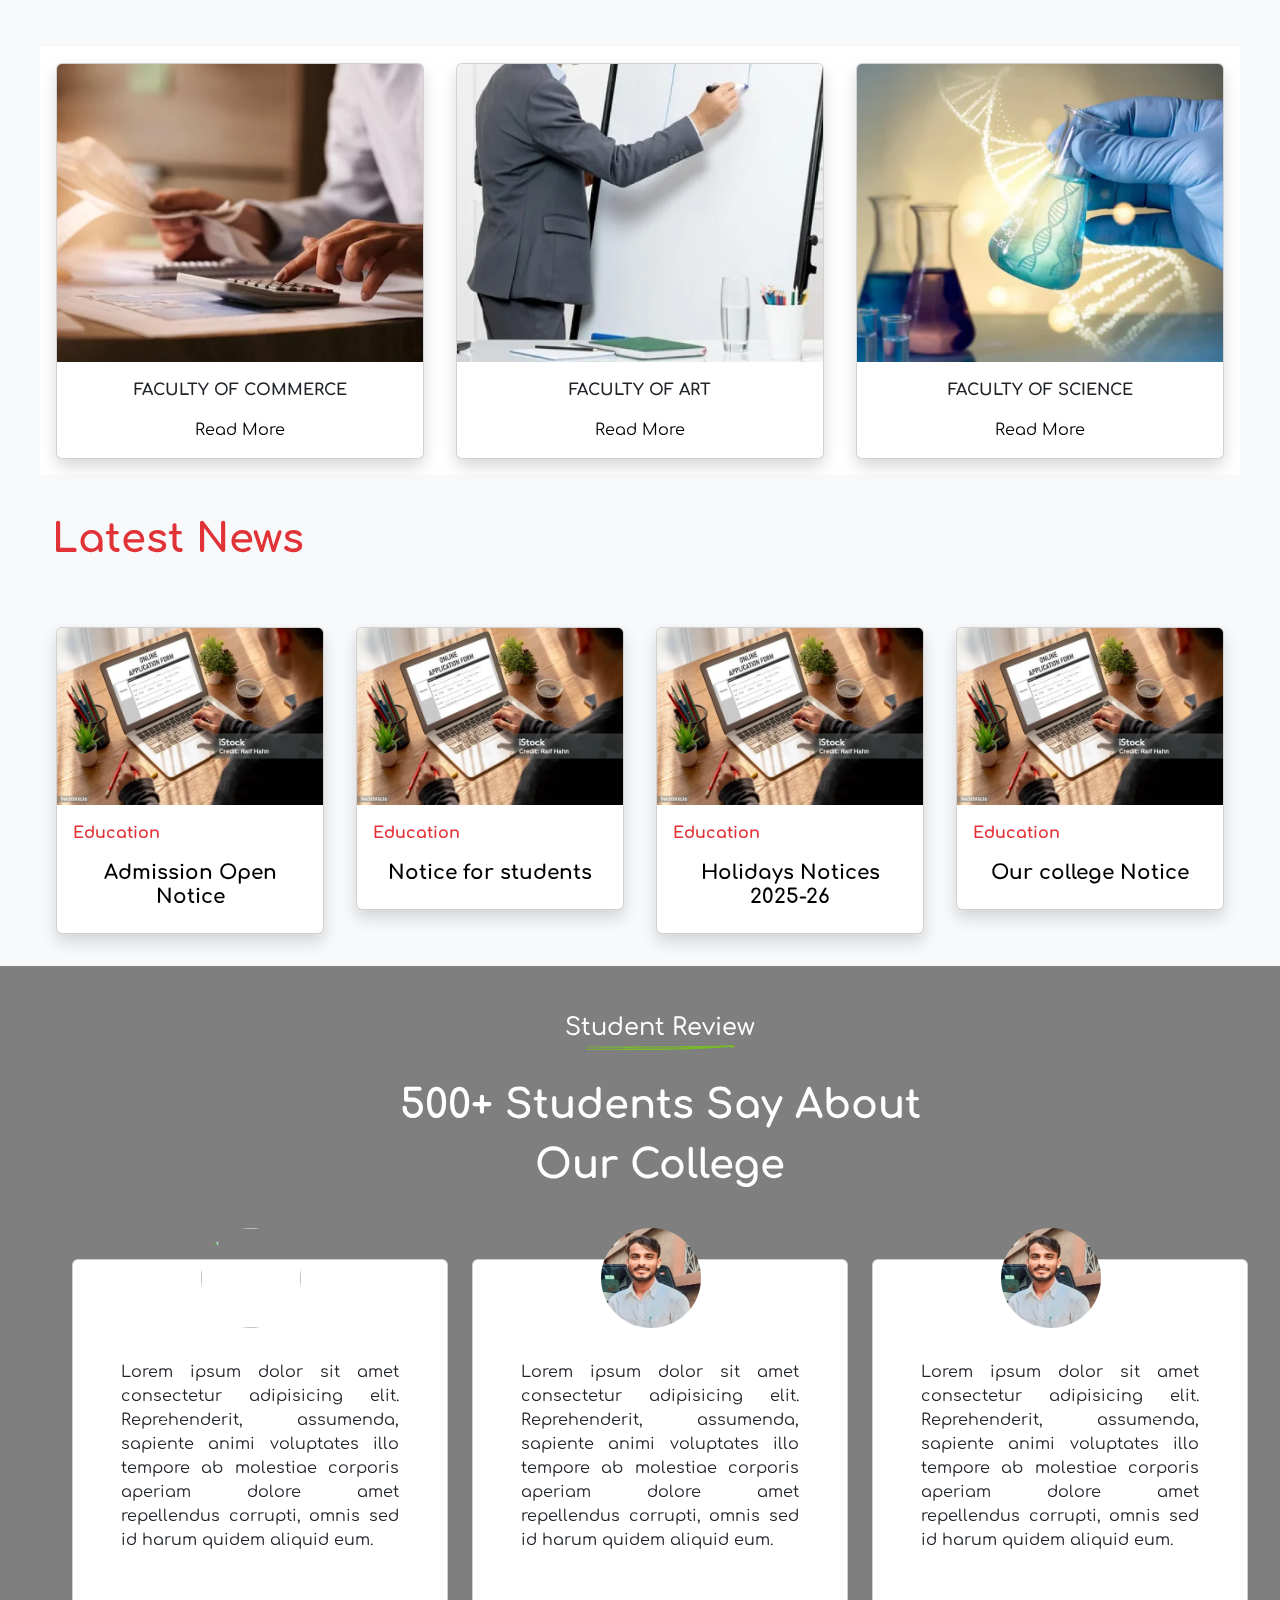
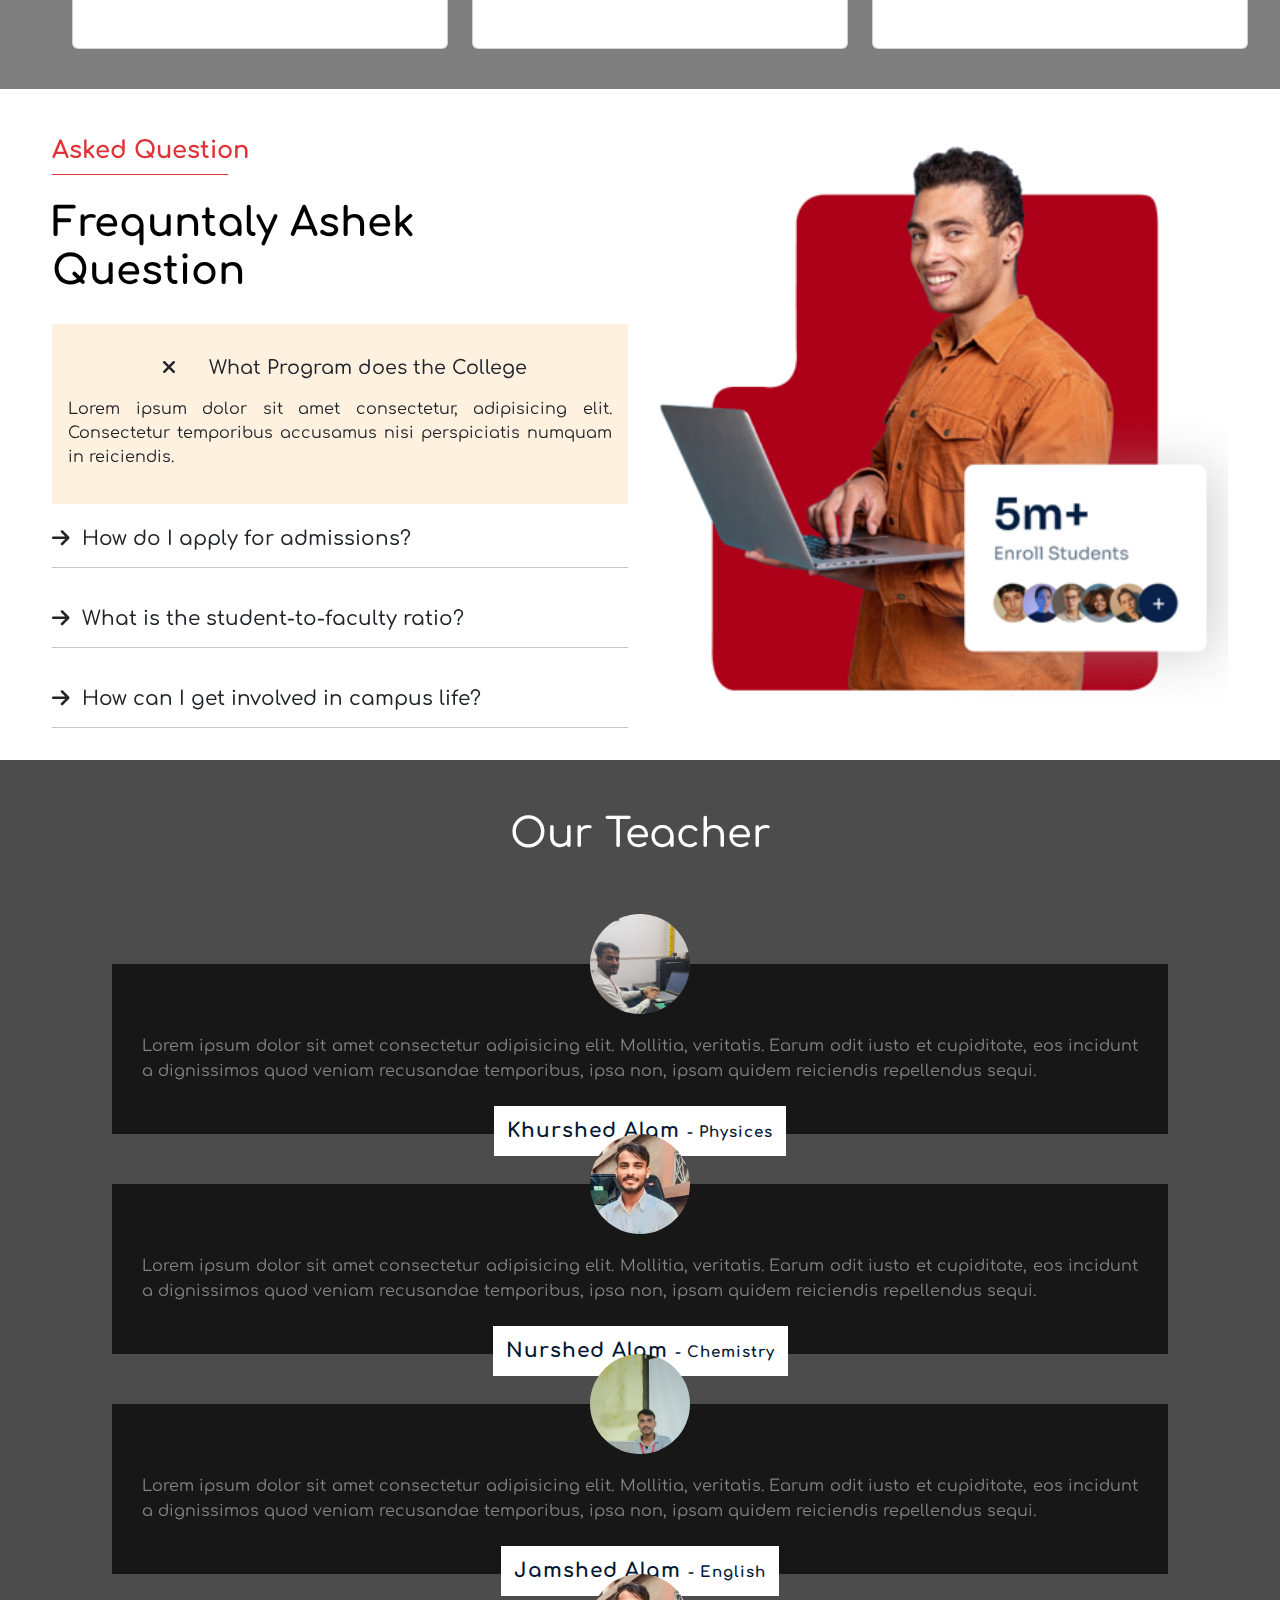
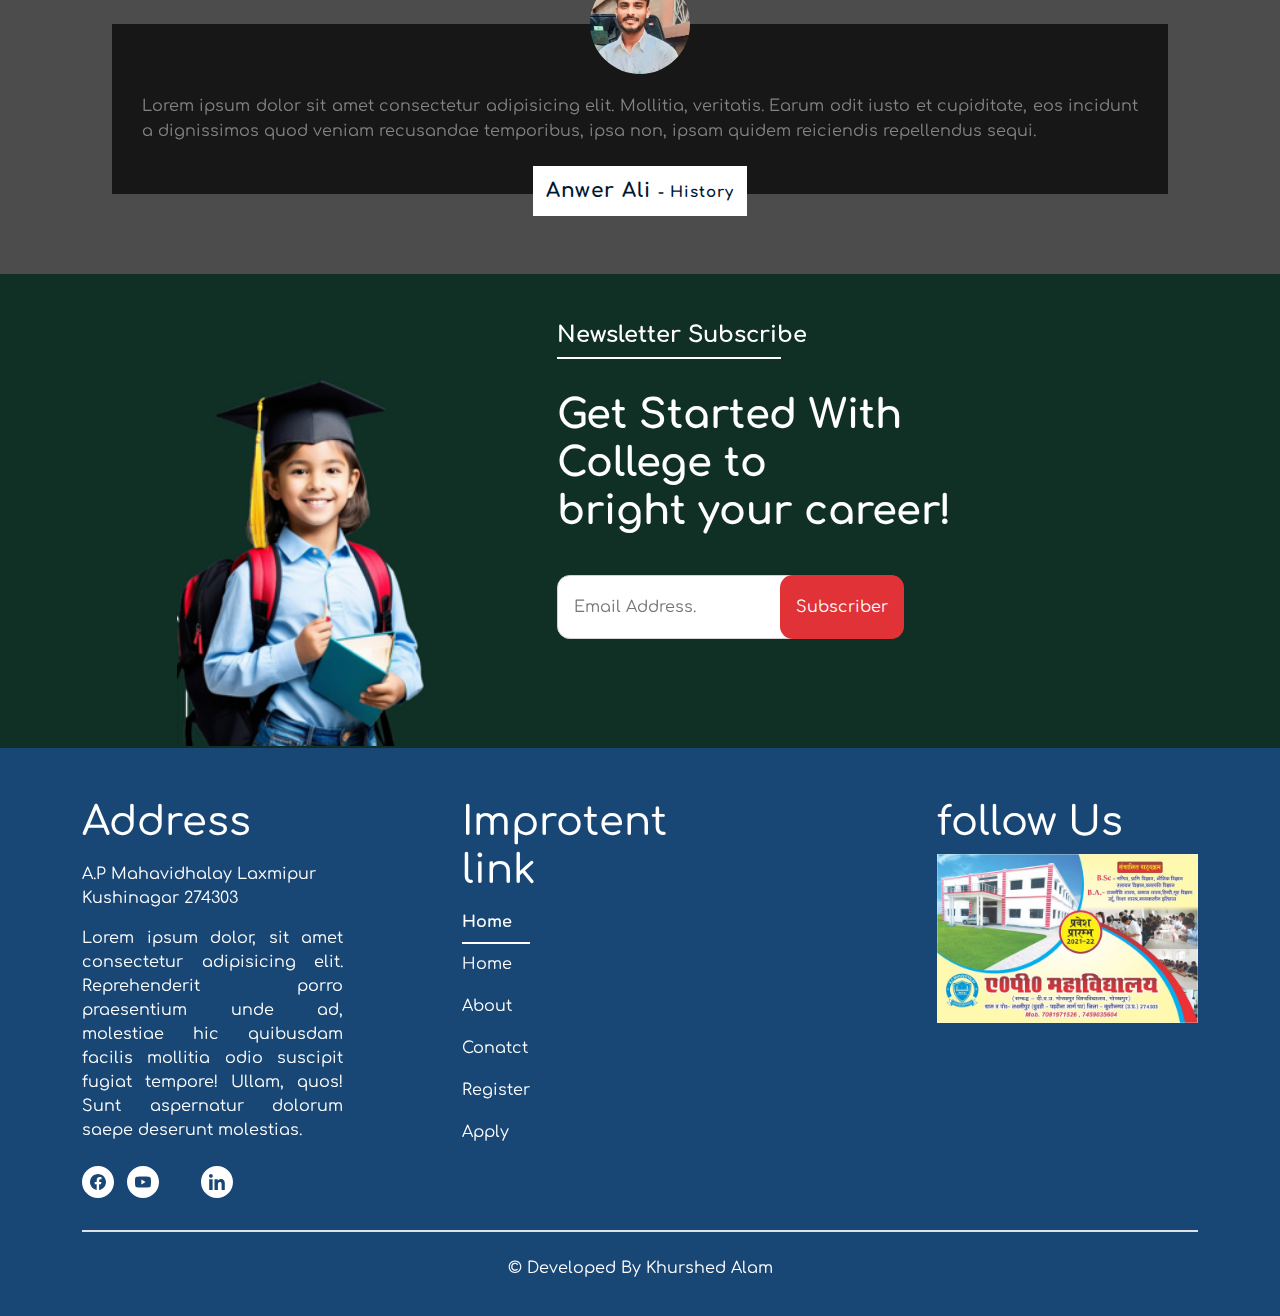
==== commit 54c8fbd3: "Update index" ====
--- a/index.html
+++ b/index.html
@@ -60,9 +60,9 @@
                                 Course
                             </a>
                             <ul class="dropdown-menu">
-                                <li><a class="dropdown-item txt-header" href="#"> >&nbsp;Bachelor of Arts (BA)</a></li>
-                                <li><a class="dropdown-item txt-header" href="#"> >&nbsp;Bachelor of Science (B.Sc)</a></li>
-                                <li><a class="dropdown-item txt-header" href="#"> >&nbsp;Bachelor of Commerce (B.Com)</a></li>
+                                <li><a class="dropdown-item txt-header" href="bacourse.html"> >&nbsp;Bachelor of Arts (BA)</a></li>
+                                <li><a class="dropdown-item txt-header" href="bsccourse.html"> >&nbsp;Bachelor of Science (B.Sc)</a></li>
+                                <li><a class="dropdown-item txt-header" href="bcomcourse.html"> >&nbsp;Bachelor of Commerce (B.Com)</a></li>
                             </ul>
                         </li>
                         <li class="nav-item dropdown">
@@ -71,9 +71,9 @@
                                 Faculties
                             </a>
                             <ul class="dropdown-menu">
-                                <li><a class="dropdown-item txt-header" href="#"> >&nbsp;Faculty of Arts</a></li>
-                                <li><a class="dropdown-item txt-header" href="#"> >&nbsp;Faculty of Science</a></li>
-                                <li><a class="dropdown-item txt-header" href="#"> >&nbsp;Faculty of Commerce</a></li>
+                                <li><a class="dropdown-item txt-header" href="facultyArt.html"> >&nbsp;Faculty of Arts</a></li>
+                                <li><a class="dropdown-item txt-header" href="facultyScience.html"> >&nbsp;Faculty of Science</a></li>
+                                <li><a class="dropdown-item txt-header" href="facultyCommerce.html"> >&nbsp;Faculty of Commerce</a></li>
                             </ul>
                         </li>
                         <li class="nav-item">
@@ -165,8 +165,8 @@
         <div class="container">
             <div class="row justify-content-end align-items-center vh-50" style="padding-top:120px;">
                 <div class="col-sm-6 col-md-4 col-lg-3">
-                    <a class="link-300 btn d-block w-100 text-uppercase ls-2" href="register.html"
-                        style="background: var(--bg-color); border-color: rgba(255, 255, 255, 0.35);color:var(--text-color);">Apply</a>
+                    <a class="link-300 btn d-block w-100 text-uppercase ls-2" href="noticeforstudents.html"
+                        style="background: var(--bg-color); border-color: rgba(255, 255, 255, 0.35);color:var(--text-color);">Notice for student's</a>
                     <a class="link-300 btn d-block w-100 text-uppercase ls-2 mt-2" href="#" data-bs-toggle="modal"
                         data-bs-target="#exampleModal"
                         style="background: var(--bg-color); border-color: rgba(255, 255, 255, 0.35);color:var(--text-color);">Enqiury</a>
@@ -795,6 +795,7 @@
                             <a class="nav-link text-white" href="about.html">About</a>
                             <a class="nav-link text-white" href="contact.html">Conatct</a>
                             <a class="nav-link text-white" href="register.html">Register</a>
+                            <a class="nav-link text-white" href="register.html">Apply</a>
                             
                         </li>
                     </ul>
--- a/style.css
+++ b/style.css
@@ -1,3 +1,4 @@
+
 
 @import url('https://fonts.googleapis.com/css2?family=Comfortaa:wght@300..700&family=Kanit:ital,wght@0,100;0,200;0,300;0,400;0,500;0,600;0,700;0,800;0,900;1,100;1,200;1,300;1,400;1,500;1,600;1,700;1,800;1,900&family=Lato:ital,wght@0,100;0,300;0,400;0,700;0,900;1,100;1,300;1,400;1,700;1,900&family=Outfit:wght@100..900&display=swap');
 
@@ -17,6 +18,65 @@
      --top-text-color:rgba(255,255,255,1);
      --top-dropdown-bg:rgba(173, 1, 25, 0.5);
 }
+
+/**The Loader Css Start**/
+.loader-mask {
+  position: fixed;
+  top: 0;
+  left: 0;
+  right: 0;
+  bottom: 0;
+  background-color: #fff;
+  z-index: 99999;
+}
+
+.loader {
+  position: absolute;
+  left: 45%;
+  top: 40%;
+  width: 200px;
+  height: 200px;
+  font-size: 0;
+  color: var(--text-color);
+  display: inline-block;
+  margin: -25px 0 0 -25px;
+  text-indent: -9999em;
+}
+.loader div{
+  font-size: 3rem;
+  color: var(--text-color);
+  justify-content: center;
+  align-items: center;
+  animation-name: loader;
+  animation-duration: 1s;
+  animation-iteration-count: infinite;
+  animation-direction: alternate;
+  
+}
+@keyframes loader {
+   from{
+      color: #767676;
+      font-weight: bold;
+   }
+   to{
+      color: var(--text-color);
+      font-weight: bold;
+   }
+}
+.loader div{
+  display: inline-block;
+  float: none;
+  color: var(--text-color);
+  position: absolute;
+  top: 0;
+  left: 0;
+  width: 500px;
+  height: 500px;
+}
+
+/**The Loader Css end**/
+
+
 .dropdown .dropdown-menu{
   /* background-image: url('images/hero.jpg'),rgba(0,0, 0, 0.85); */
   /* background-image: url('images/hero.jpg'), linear-gradient(rgba(0, 0, 0, 1), rgba(0, 0, 0, 1)); */
@@ -402,7 +462,7 @@
 }
 .about-course{
   background-image: url('img_4.jpg');
-  height: 500px;
+  height: auto;
   width: 100%;
   background-size: cover;
   background-attachment: fixed;
@@ -410,7 +470,7 @@
 }
 .about-course .about-course-title{
    background-color: rgba(0, 0, 0, 0.4);
-   height: 500px;
+   height: auto;
    width: 100%;
    padding: 3rem 0rem 3rem 0;
    color: white;
@@ -795,4 +855,19 @@
     position: relative;
      top: -1.9rem !important;
   }
-}
+  .hidden{
+    display: none;
+  }
+  .loader {
+    position: absolute;
+    left: 28%;
+    top: 40%;
+    width: 200px;
+    height: 200px;
+    font-size: 0;
+    color: var(--text-color);
+    display: inline-block;
+    margin: -25px 0 0 -25px;
+    text-indent: -9999em;
+  }
+}
